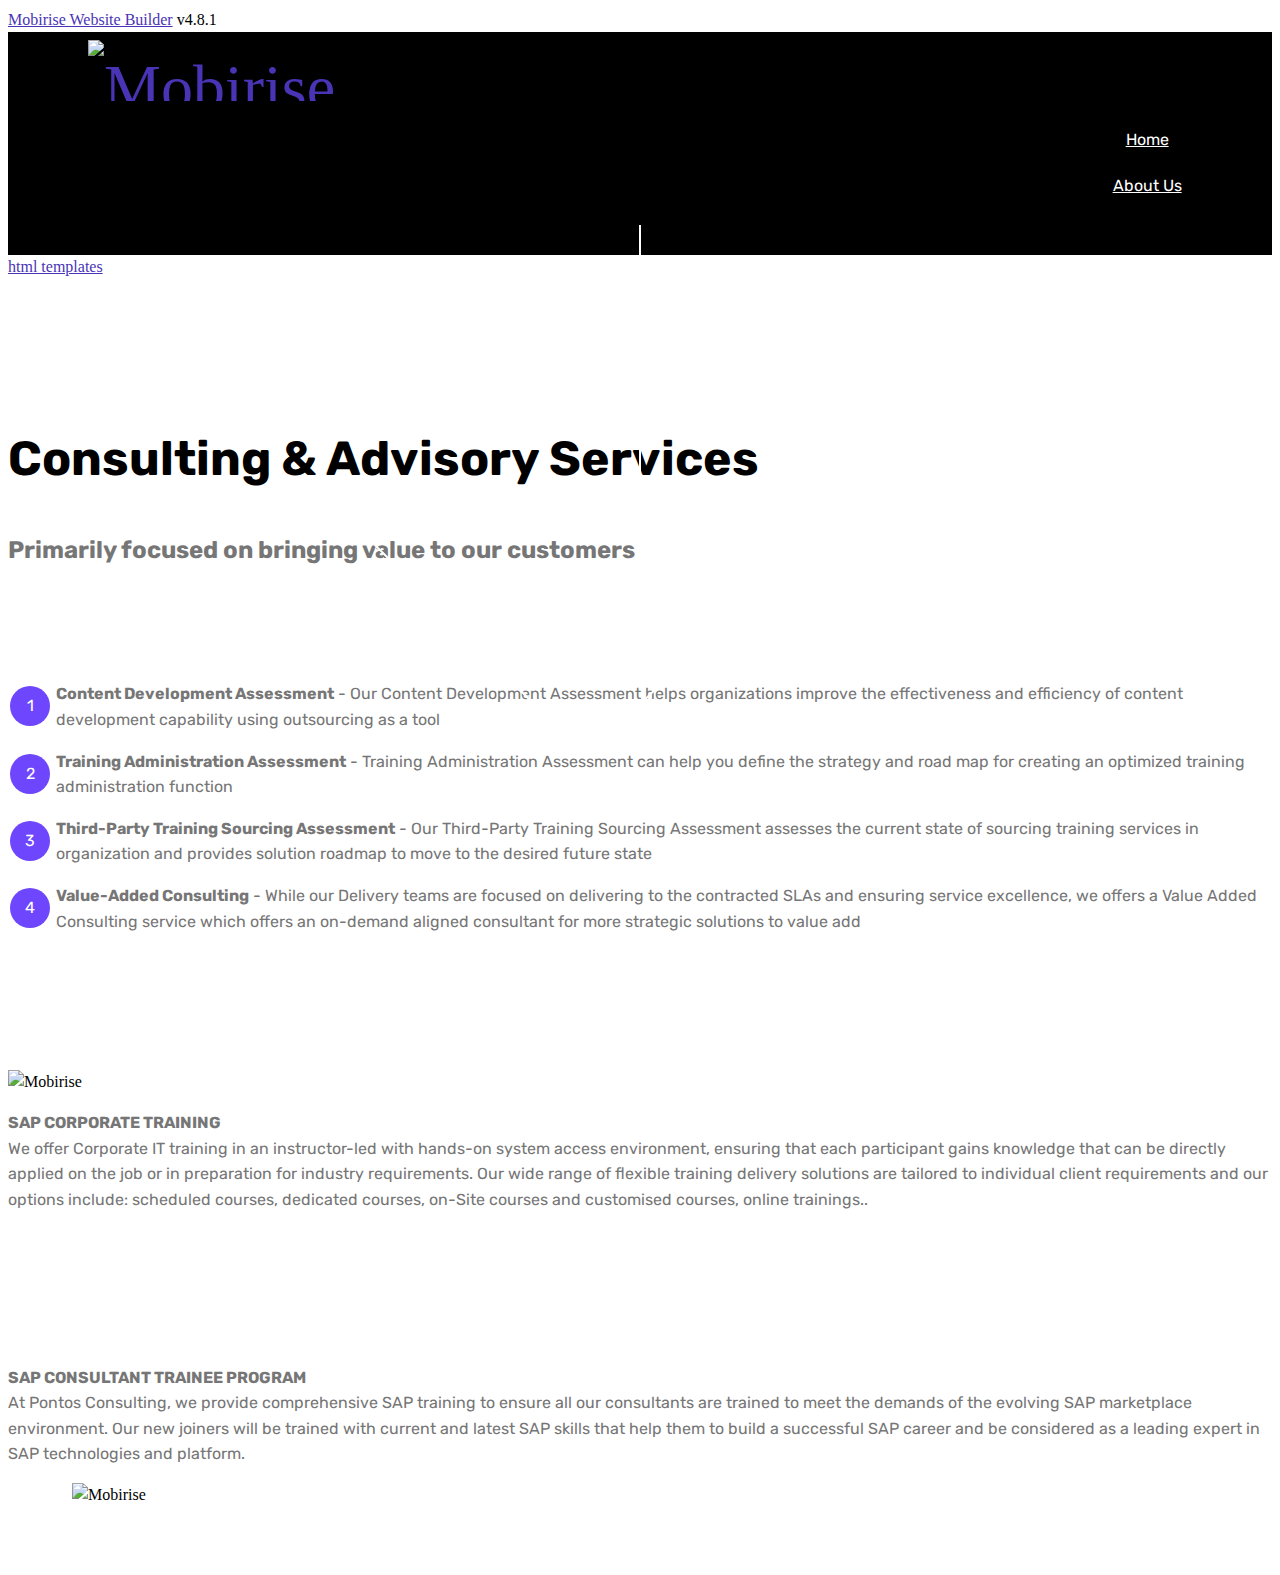
==== CONS&AD.html @ fb905871 "create github pages" ====
<!DOCTYPE html>
<html >
<head>
  <!-- Site made with Mobirise Website Builder v4.8.1, https://mobirise.com -->
  <meta charset="UTF-8">
  <meta http-equiv="X-UA-Compatible" content="IE=edge">
  <meta name="generator" content="Mobirise v4.8.1, mobirise.com">
  <meta name="viewport" content="width=device-width, initial-scale=1, minimum-scale=1">
  <link rel="shortcut icon" href="assets/images/picture1-128x116.png" type="image/x-icon">
  <meta name="description" content="Consulting and Advisory">
  <title>Consulting and Advisory</title>
  <link rel="stylesheet" href="assets/web/assets/mobirise-icons-bold/mobirise-icons-bold.css">
  <link rel="stylesheet" href="assets/web/assets/mobirise-icons/mobirise-icons.css">
  <link rel="stylesheet" href="assets/tether/tether.min.css">
  <link rel="stylesheet" href="assets/bootstrap/css/bootstrap.min.css">
  <link rel="stylesheet" href="assets/bootstrap/css/bootstrap-grid.min.css">
  <link rel="stylesheet" href="assets/bootstrap/css/bootstrap-reboot.min.css">
  <link rel="stylesheet" href="assets/animatecss/animate.min.css">
  <link rel="stylesheet" href="assets/dropdown/css/style.css">
  <link rel="stylesheet" href="assets/theme/css/style.css">
  <link rel="stylesheet" href="assets/mobirise/css/mbr-additional.css" type="text/css">
  
  
  
</head>
<body>
  <section class="menu cid-qX8L21N210" once="menu" id="menu1-d">

    

    <nav class="navbar navbar-expand beta-menu navbar-dropdown align-items-center navbar-fixed-top navbar-toggleable-sm">
        <button class="navbar-toggler navbar-toggler-right" type="button" data-toggle="collapse" data-target="#navbarSupportedContent" aria-controls="navbarSupportedContent" aria-expanded="false" aria-label="Toggle navigation">
            <div class="hamburger">
                <span></span>
                <span></span>
                <span></span>
                <span></span>
            </div>
        </button>
        <div class="menu-logo">
            <div class="navbar-brand">
                <span class="navbar-logo">
                    <a href="https://mobirise.com">
                         <img src="assets/images/pontoslogo2-2-268x174.png" alt="Mobirise" title="" style="height: 3.8rem;">
                    </a>
                </span>
                
            </div>
        </div>
        <div class="collapse navbar-collapse" id="navbarSupportedContent">
            <ul class="navbar-nav nav-dropdown nav-right" data-app-modern-menu="true"><li class="nav-item"><a class="nav-link link text-white display-4" href="index.html"><span class="mbrib-home mbr-iconfont mbr-iconfont-btn" style="color: rgb(137, 119, 201);"></span>
                        
                        Home</a></li><li class="nav-item">
                    <a class="nav-link link text-white display-4" href="https://mobirise.com"><span class="mbri-info mbr-iconfont mbr-iconfont-btn" style="color: rgb(137, 119, 201);"></span>
                        
                        About Us
                    </a>
                </li></ul>
            
        </div>
    </nav>
</section>

<section class="engine"><a href="https://mobiri.se/v">html templates</a></section><section class="mbr-section content4 cid-qXbkb6f2ON" id="content4-g">

    

    <div class="container">
        <div class="media-container-row">
            <div class="title col-12 col-md-8">
                <h2 class="align-center pb-3 mbr-fonts-style display-2">Consulting &amp; Advisory Services</h2>
                <h3 class="mbr-section-subtitle align-center mbr-light mbr-fonts-style display-5">Primarily focused on bringing value to our customers</h3>
                
            </div>
        </div>
    </div>
</section>

<section class="mbr-section article content11 cid-qXbkcfDODh" id="content11-h">
     

    <div class="container">
        <div class="media-container-row">
            <div class="mbr-text counter-container col-12 col-md-8 mbr-fonts-style display-7">
                <ol>
                    <li><strong>Content Development Assessment</strong> - Our Content Development Assessment helps organizations improve the effectiveness and efficiency of content development capability using outsourcing as a tool</li>
                    <li><strong>Training Administration Assessment</strong> - Training Administration Assessment can help you define the strategy and road map for creating an optimized training administration function</li><li><strong>Third-Party Training Sourcing Assessment</strong> - Our Third-Party Training Sourcing Assessment assesses the current state of sourcing training services in organization and provides solution roadmap to move to the desired future state</li><li><strong>Value-Added Consulting</strong> - While our Delivery teams are focused on delivering to the contracted SLAs and ensuring service excellence, we offers a Value Added Consulting service which offers an on-demand aligned consultant for more strategic solutions to value add</li>
                </ol>
            </div>
        </div>
    </div>
</section>

<section class="mbr-section content6 cid-qXdukgbFAJ" id="content6-m">
    
     
    
    <div class="container">
        <div class="media-container-row">
            <div class="col-12 col-md-8">
                <div class="media-container-row">
                    <div class="mbr-figure" style="width: 60%;">
                      <img src="assets/images/01.jpg" alt="Mobirise">  
                    </div>
                    <div class="media-content">
                        <div class="mbr-section-text">
                            <p class="mbr-text mb-0 mbr-fonts-style display-7"><strong>SAP CORPORATE TRAINING 
<br></strong>We offer Corporate IT training in an instructor-led with hands-on system access environment, ensuring that each participant gains knowledge that can be directly applied on the job or in preparation for industry requirements. Our wide range of flexible training delivery solutions are tailored to individual client requirements and our options include: scheduled courses, dedicated courses, on-Site courses and customised courses, online trainings..
                            </p>
                        </div>
                    </div>
                </div>
            </div>
        </div>
    </div>
</section>

<section class="mbr-section content7 cid-qXduiZs9SR" id="content7-l">
          
    

    <div class="container">
        <div class="media-container-row">
            <div class="col-12 col-md-8">
                <div class="media-container-row">
                    <div class="media-content">
                        <div class="mbr-section-text">
                            <p class="mbr-text align-right mb-0 mbr-fonts-style display-7"><strong>SAP CONSULTANT TRAINEE PROGRAM</strong><br>At Pontos Consulting, we provide comprehensive SAP training to ensure all our consultants are trained to meet the demands of the evolving SAP marketplace environment. Our new joiners will be trained with current and latest SAP skills that help them to build a successful SAP career and be considered as a leading expert in SAP technologies and platform.<br></p>
                        </div>
                    </div>
                    <div class="mbr-figure" style="width: 60%;">
                     <img src="assets/images/31-400x266.jpg" alt="Mobirise" title="">  
                    </div>
                </div>
            </div>
        </div>
    </div>
</section>


  <script src="assets/web/assets/jquery/jquery.min.js"></script>
  <script src="assets/tether/tether.min.js"></script>
  <script src="assets/popper/popper.min.js"></script>
  <script src="assets/bootstrap/js/bootstrap.min.js"></script>
  <script src="assets/smoothscroll/smooth-scroll.js"></script>
  <script src="assets/touchswipe/jquery.touch-swipe.min.js"></script>
  <script src="assets/viewportchecker/jquery.viewportchecker.js"></script>
  <script src="assets/dropdown/js/script.min.js"></script>
  <script src="assets/theme/js/script.js"></script>
  
  
 <div id="scrollToTop" class="scrollToTop mbr-arrow-up"><a style="text-align: center;"><i></i></a></div>
    <input name="animation" type="hidden">
  </body>
</html>
---- assets/mobirise/css/mbr-additional.css ----
@import url(https://fonts.googleapis.com/css?family=Oswald:200,300,400,500,600,700);
@import url(https://fonts.googleapis.com/css?family=Rubik:300,300i,400,400i,500,500i,700,700i,900,900i);





body {
  font-style: normal;
  line-height: 1.5;
}
.mbr-section-title {
  font-style: normal;
  line-height: 1.2;
}
.mbr-section-subtitle {
  line-height: 1.3;
}
.mbr-text {
  font-style: normal;
  line-height: 1.6;
}
.display-1 {
  font-family: 'Oswald', sans-serif;
  font-size: 4.25rem;
}
.display-1 > .mbr-iconfont {
  font-size: 6.8rem;
}
.display-2 {
  font-family: 'Rubik', sans-serif;
  font-size: 3rem;
}
.display-2 > .mbr-iconfont {
  font-size: 4.8rem;
}
.display-4 {
  font-family: 'Rubik', sans-serif;
  font-size: 1rem;
}
.display-4 > .mbr-iconfont {
  font-size: 1.6rem;
}
.display-5 {
  font-family: 'Rubik', sans-serif;
  font-size: 1.5rem;
}
.display-5 > .mbr-iconfont {
  font-size: 2.4rem;
}
.display-7 {
  font-family: 'Rubik', sans-serif;
  font-size: 1rem;
}
.display-7 > .mbr-iconfont {
  font-size: 1.6rem;
}
/* ---- Fluid typography for mobile devices ---- */
/* 1.4 - font scale ratio ( bootstrap == 1.42857 ) */
/* 100vw - current viewport width */
/* (48 - 20)  48 == 48rem == 768px, 20 == 20rem == 320px(minimal supported viewport) */
/* 0.65 - min scale variable, may vary */
@media (max-width: 768px) {
  .display-1 {
    font-size: 3.4rem;
    font-size: calc( 2.1374999999999997rem + (4.25 - 2.1374999999999997) * ((100vw - 20rem) / (48 - 20)));
    line-height: calc( 1.4 * (2.1374999999999997rem + (4.25 - 2.1374999999999997) * ((100vw - 20rem) / (48 - 20))));
  }
  .display-2 {
    font-size: 2.4rem;
    font-size: calc( 1.7rem + (3 - 1.7) * ((100vw - 20rem) / (48 - 20)));
    line-height: calc( 1.4 * (1.7rem + (3 - 1.7) * ((100vw - 20rem) / (48 - 20))));
  }
  .display-4 {
    font-size: 0.8rem;
    font-size: calc( 1rem + (1 - 1) * ((100vw - 20rem) / (48 - 20)));
    line-height: calc( 1.4 * (1rem + (1 - 1) * ((100vw - 20rem) / (48 - 20))));
  }
  .display-5 {
    font-size: 1.2rem;
    font-size: calc( 1.175rem + (1.5 - 1.175) * ((100vw - 20rem) / (48 - 20)));
    line-height: calc( 1.4 * (1.175rem + (1.5 - 1.175) * ((100vw - 20rem) / (48 - 20))));
  }
}
/* Buttons */
.btn {
  font-weight: 500;
  border-width: 2px;
  font-style: normal;
  letter-spacing: 1px;
  margin: .4rem .8rem;
  white-space: normal;
  -webkit-transition: all 0.3s ease-in-out;
  -moz-transition: all 0.3s ease-in-out;
  transition: all 0.3s ease-in-out;
  padding: 1rem 3rem;
  border-radius: 3px;
  display: inline-flex;
  align-items: center;
  justify-content: center;
  word-break: break-word;
}
.btn-sm {
  font-weight: 500;
  letter-spacing: 1px;
  -webkit-transition: all 0.3s ease-in-out;
  -moz-transition: all 0.3s ease-in-out;
  transition: all 0.3s ease-in-out;
  padding: 0.6rem 1.5rem;
  border-radius: 3px;
}
.btn-md {
  font-weight: 500;
  letter-spacing: 1px;
  margin: .4rem .8rem !important;
  -webkit-transition: all 0.3s ease-in-out;
  -moz-transition: all 0.3s ease-in-out;
  transition: all 0.3s ease-in-out;
  padding: 1rem 3rem;
  border-radius: 3px;
}
.btn-lg {
  font-weight: 500;
  letter-spacing: 1px;
  margin: .4rem .8rem !important;
  -webkit-transition: all 0.3s ease-in-out;
  -moz-transition: all 0.3s ease-in-out;
  transition: all 0.3s ease-in-out;
  padding: 1.2rem 3.2rem;
  border-radius: 3px;
}
.bg-primary {
  background-color: #4934b6 !important;
}
.bg-success {
  background-color: #232323 !important;
}
.bg-info {
  background-color: #ffffff !important;
}
.bg-warning {
  background-color: #efefef !important;
}
.bg-danger {
  background-color: #cccccc !important;
}
.btn-primary,
.btn-primary:active {
  background-color: #4934b6 !important;
  border-color: #4934b6 !important;
  color: #ffffff !important;
}
.btn-primary:hover,
.btn-primary:focus,
.btn-primary.focus,
.btn-primary.active {
  color: #ffffff !important;
  background-color: #31237a !important;
  border-color: #31237a !important;
}
.btn-primary.disabled,
.btn-primary:disabled {
  color: #ffffff !important;
  background-color: #31237a !important;
  border-color: #31237a !important;
}
.btn-secondary,
.btn-secondary:active {
  background-color: #6333ff !important;
  border-color: #6333ff !important;
  color: #ffffff !important;
}
.btn-secondary:hover,
.btn-secondary:focus,
.btn-secondary.focus,
.btn-secondary.active {
  color: #ffffff !important;
  background-color: #3600e5 !important;
  border-color: #3600e5 !important;
}
.btn-secondary.disabled,
.btn-secondary:disabled {
  color: #ffffff !important;
  background-color: #3600e5 !important;
  border-color: #3600e5 !important;
}
.btn-info,
.btn-info:active {
  background-color: #ffffff !important;
  border-color: #ffffff !important;
  color: #808080 !important;
}
.btn-info:hover,
.btn-info:focus,
.btn-info.focus,
.btn-info.active {
  color: #808080 !important;
  background-color: #d9d9d9 !important;
  border-color: #d9d9d9 !important;
}
.btn-info.disabled,
.btn-info:disabled {
  color: #808080 !important;
  background-color: #d9d9d9 !important;
  border-color: #d9d9d9 !important;
}
.btn-success,
.btn-success:active {
  background-color: #232323 !important;
  border-color: #232323 !important;
  color: #ffffff !important;
}
.btn-success:hover,
.btn-success:focus,
.btn-success.focus,
.btn-success.active {
  color: #ffffff !important;
  background-color: #000000 !important;
  border-color: #000000 !important;
}
.btn-success.disabled,
.btn-success:disabled {
  color: #ffffff !important;
  background-color: #000000 !important;
  border-color: #000000 !important;
}
.btn-warning,
.btn-warning:active {
  background-color: #efefef !important;
  border-color: #efefef !important;
  color: #707070 !important;
}
.btn-warning:hover,
.btn-warning:focus,
.btn-warning.focus,
.btn-warning.active {
  color: #707070 !important;
  background-color: #c9c9c9 !important;
  border-color: #c9c9c9 !important;
}
.btn-warning.disabled,
.btn-warning:disabled {
  color: #707070 !important;
  background-color: #c9c9c9 !important;
  border-color: #c9c9c9 !important;
}
.btn-danger,
.btn-danger:active {
  background-color: #cccccc !important;
  border-color: #cccccc !important;
  color: #4d4d4d !important;
}
.btn-danger:hover,
.btn-danger:focus,
.btn-danger.focus,
.btn-danger.active {
  color: #4d4d4d !important;
  background-color: #a6a6a6 !important;
  border-color: #a6a6a6 !important;
}
.btn-danger.disabled,
.btn-danger:disabled {
  color: #4d4d4d !important;
  background-color: #a6a6a6 !important;
  border-color: #a6a6a6 !important;
}
.btn-white {
  color: #333333 !important;
}
.btn-white,
.btn-white:active {
  background-color: #ffffff !important;
  border-color: #ffffff !important;
  color: #808080 !important;
}
.btn-white:hover,
.btn-white:focus,
.btn-white.focus,
.btn-white.active {
  color: #808080 !important;
  background-color: #d9d9d9 !important;
  border-color: #d9d9d9 !important;
}
.btn-white.disabled,
.btn-white:disabled {
  color: #808080 !important;
  background-color: #d9d9d9 !important;
  border-color: #d9d9d9 !important;
}
.btn-black,
.btn-black:active {
  background-color: #333333 !important;
  border-color: #333333 !important;
  color: #ffffff !important;
}
.btn-black:hover,
.btn-black:focus,
.btn-black.focus,
.btn-black.active {
  color: #ffffff !important;
  background-color: #0d0d0d !important;
  border-color: #0d0d0d !important;
}
.btn-black.disabled,
.btn-black:disabled {
  color: #ffffff !important;
  background-color: #0d0d0d !important;
  border-color: #0d0d0d !important;
}
.btn-primary-outline,
.btn-primary-outline:active {
  background: none;
  border-color: #291d67;
  color: #291d67;
}
.btn-primary-outline:hover,
.btn-primary-outline:focus,
.btn-primary-outline.focus,
.btn-primary-outline.active {
  color: #ffffff;
  background-color: #4934b6;
  border-color: #4934b6;
}
.btn-primary-outline.disabled,
.btn-primary-outline:disabled {
  color: #ffffff !important;
  background-color: #4934b6 !important;
  border-color: #4934b6 !important;
}
.btn-secondary-outline,
.btn-secondary-outline:active {
  background: none;
  border-color: #3000cc;
  color: #3000cc;
}
.btn-secondary-outline:hover,
.btn-secondary-outline:focus,
.btn-secondary-outline.focus,
.btn-secondary-outline.active {
  color: #ffffff;
  background-color: #6333ff;
  border-color: #6333ff;
}
.btn-secondary-outline.disabled,
.btn-secondary-outline:disabled {
  color: #ffffff !important;
  background-color: #6333ff !important;
  border-color: #6333ff !important;
}
.btn-info-outline,
.btn-info-outline:active {
  background: none;
  border-color: #cccccc;
  color: #cccccc;
}
.btn-info-outline:hover,
.btn-info-outline:focus,
.btn-info-outline.focus,
.btn-info-outline.active {
  color: #808080;
  background-color: #ffffff;
  border-color: #ffffff;
}
.btn-info-outline.disabled,
.btn-info-outline:disabled {
  color: #808080 !important;
  background-color: #ffffff !important;
  border-color: #ffffff !important;
}
.btn-success-outline,
.btn-success-outline:active {
  background: none;
  border-color: #000000;
  color: #000000;
}
.btn-success-outline:hover,
.btn-success-outline:focus,
.btn-success-outline.focus,
.btn-success-outline.active {
  color: #ffffff;
  background-color: #232323;
  border-color: #232323;
}
.btn-success-outline.disabled,
.btn-success-outline:disabled {
  color: #ffffff !important;
  background-color: #232323 !important;
  border-color: #232323 !important;
}
.btn-warning-outline,
.btn-warning-outline:active {
  background: none;
  border-color: #bcbcbc;
  color: #bcbcbc;
}
.btn-warning-outline:hover,
.btn-warning-outline:focus,
.btn-warning-outline.focus,
.btn-warning-outline.active {
  color: #707070;
  background-color: #efefef;
  border-color: #efefef;
}
.btn-warning-outline.disabled,
.btn-warning-outline:disabled {
  color: #707070 !important;
  background-color: #efefef !important;
  border-color: #efefef !important;
}
.btn-danger-outline,
.btn-danger-outline:active {
  background: none;
  border-color: #999999;
  color: #999999;
}
.btn-danger-outline:hover,
.btn-danger-outline:focus,
.btn-danger-outline.focus,
.btn-danger-outline.active {
  color: #4d4d4d;
  background-color: #cccccc;
  border-color: #cccccc;
}
.btn-danger-outline.disabled,
.btn-danger-outline:disabled {
  color: #4d4d4d !important;
  background-color: #cccccc !important;
  border-color: #cccccc !important;
}
.btn-black-outline,
.btn-black-outline:active {
  background: none;
  border-color: #000000;
  color: #000000;
}
.btn-black-outline:hover,
.btn-black-outline:focus,
.btn-black-outline.focus,
.btn-black-outline.active {
  color: #ffffff;
  background-color: #333333;
  border-color: #333333;
}
.btn-black-outline.disabled,
.btn-black-outline:disabled {
  color: #ffffff !important;
  background-color: #333333 !important;
  border-color: #333333 !important;
}
.btn-white-outline,
.btn-white-outline:active,
.btn-white-outline.active {
  background: none;
  border-color: #ffffff;
  color: #ffffff;
}
.btn-white-outline:hover,
.btn-white-outline:focus,
.btn-white-outline.focus {
  color: #333333;
  background-color: #ffffff;
  border-color: #ffffff;
}
.text-primary {
  color: #4934b6 !important;
}
.text-secondary {
  color: #6333ff !important;
}
.text-success {
  color: #232323 !important;
}
.text-info {
  color: #ffffff !important;
}
.text-warning {
  color: #efefef !important;
}
.text-danger {
  color: #cccccc !important;
}
.text-white {
  color: #ffffff !important;
}
.text-black {
  color: #000000 !important;
}
a.text-primary:hover,
a.text-primary:focus {
  color: #291d67 !important;
}
a.text-secondary:hover,
a.text-secondary:focus {
  color: #3000cc !important;
}
a.text-success:hover,
a.text-success:focus {
  color: #000000 !important;
}
a.text-info:hover,
a.text-info:focus {
  color: #cccccc !important;
}
a.text-warning:hover,
a.text-warning:focus {
  color: #bcbcbc !important;
}
a.text-danger:hover,
a.text-danger:focus {
  color: #999999 !important;
}
a.text-white:hover,
a.text-white:focus {
  color: #b3b3b3 !important;
}
a.text-black:hover,
a.text-black:focus {
  color: #4d4d4d !important;
}
.alert-success {
  background-color: #70c770;
}
.alert-info {
  background-color: #ffffff;
}
.alert-warning {
  background-color: #efefef;
}
.alert-danger {
  background-color: #cccccc;
}
.mbr-section-btn a.btn:not(.btn-form) {
  border-radius: 100px;
}
.mbr-section-btn a.btn:not(.btn-form):hover,
.mbr-section-btn a.btn:not(.btn-form):focus {
  box-shadow: none !important;
}
.mbr-section-btn a.btn:not(.btn-form):hover,
.mbr-section-btn a.btn:not(.btn-form):focus {
  box-shadow: 0 10px 40px 0 rgba(0, 0, 0, 0.2) !important;
  -webkit-box-shadow: 0 10px 40px 0 rgba(0, 0, 0, 0.2) !important;
}
.mbr-gallery-filter li a {
  border-radius: 100px !important;
}
.mbr-gallery-filter li.active .btn {
  background-color: #4934b6;
  border-color: #4934b6;
  color: #ffffff;
}
.mbr-gallery-filter li.active .btn:focus {
  box-shadow: none;
}
.nav-tabs .nav-link {
  border-radius: 100px !important;
}
.btn-form {
  border-radius: 0;
}
.btn-form:hover {
  cursor: pointer;
}
a,
a:hover {
  color: #4934b6;
}
.mbr-plan-header.bg-primary .mbr-plan-subtitle,
.mbr-plan-header.bg-primary .mbr-plan-price-desc {
  color: #998cde;
}
.mbr-plan-header.bg-success .mbr-plan-subtitle,
.mbr-plan-header.bg-success .mbr-plan-price-desc {
  color: #d5d5d5;
}
.mbr-plan-header.bg-info .mbr-plan-subtitle,
.mbr-plan-header.bg-info .mbr-plan-price-desc {
  color: #ffffff;
}
.mbr-plan-header.bg-warning .mbr-plan-subtitle,
.mbr-plan-header.bg-warning .mbr-plan-price-desc {
  color: #ffffff;
}
.mbr-plan-header.bg-danger .mbr-plan-subtitle,
.mbr-plan-header.bg-danger .mbr-plan-price-desc {
  color: #ffffff;
}
/* Scroll to top button*/
#scrollToTop a {
  border-radius: 100px;
}
#scrollToTop a i:before {
  content: '';
  position: absolute;
  height: 40%;
  top: 25%;
  background: #fff;
  width: 2px;
  left: calc(50% - 1px);
}
#scrollToTop a i:after {
  content: '';
  position: absolute;
  display: block;
  border-top: 2px solid #fff;
  border-right: 2px solid #fff;
  width: 40%;
  height: 40%;
  left: 30%;
  bottom: 30%;
  transform: rotate(135deg);
}
/* Others*/
.note-check a[data-value=Rubik] {
  font-style: normal;
}
.mbr-arrow a {
  color: #ffffff;
}
@media (max-width: 767px) {
  .mbr-arrow {
    display: none;
  }
}
.form-control-label {
  position: relative;
  cursor: pointer;
  margin-bottom: .357em;
  padding: 0;
}
.alert {
  color: #ffffff;
  border-radius: 0;
  border: 0;
  font-size: .875rem;
  line-height: 1.5;
  margin-bottom: 1.875rem;
  padding: 1.25rem;
  position: relative;
}
.alert.alert-form::after {
  background-color: inherit;
  bottom: -7px;
  content: "";
  display: block;
  height: 14px;
  left: 50%;
  margin-left: -7px;
  position: absolute;
  transform: rotate(45deg);
  width: 14px;
}
.form-control {
  background-color: #f5f5f5;
  box-shadow: none;
  color: #565656;
  font-family: 'Rubik', sans-serif;
  font-size: 1rem;
  line-height: 1.43;
  min-height: 3.5em;
  padding: 1.07em .5em;
}
.form-control > .mbr-iconfont {
  font-size: 1.6rem;
}
.form-control,
.form-control:focus {
  border: 1px solid #e8e8e8;
}
.form-active .form-control:invalid {
  border-color: red;
}
.mbr-overlay {
  background-color: #000;
  bottom: 0;
  left: 0;
  opacity: .5;
  position: absolute;
  right: 0;
  top: 0;
  z-index: 0;
}
blockquote {
  font-style: italic;
  padding: 10px 0 10px 20px;
  font-size: 1.09rem;
  position: relative;
  border-color: #4934b6;
  border-width: 3px;
}
ul,
ol,
pre,
blockquote {
  margin-bottom: 2.3125rem;
}
pre {
  background: #f4f4f4;
  padding: 10px 24px;
  white-space: pre-wrap;
}
.inactive {
  -webkit-user-select: none;
  -moz-user-select: none;
  -ms-user-select: none;
  user-select: none;
  pointer-events: none;
  -webkit-user-drag: none;
  user-drag: none;
}
.mbr-section__comments .row {
  justify-content: center;
}
/* Forms */
.mbr-form .btn {
  margin: .4rem 0;
}
.mbr-form .input-group-btn a.btn {
  border-radius: 100px !important;
}
.mbr-form .input-group-btn a.btn:hover {
  box-shadow: 0 10px 40px 0 rgba(0, 0, 0, 0.2);
}
.mbr-form .input-group-btn button[type="submit"] {
  border-radius: 100px !important;
  padding: 1rem 3rem;
}
.mbr-form .input-group-btn button[type="submit"]:hover {
  box-shadow: 0 10px 40px 0 rgba(0, 0, 0, 0.2);
}
.form2 .form-control {
  border-top-left-radius: 100px;
  border-bottom-left-radius: 100px;
}
.form2 .input-group-btn a.btn {
  border-top-left-radius: 0 !important;
  border-bottom-left-radius: 0 !important;
}
.form2 .input-group-btn button[type="submit"] {
  border-top-left-radius: 0 !important;
  border-bottom-left-radius: 0 !important;
}
.form3 input[type="email"] {
  border-radius: 100px !important;
}
@media (max-width: 349px) {
  .form2 input[type="email"] {
    border-radius: 100px !important;
  }
  .form2 .input-group-btn a.btn {
    border-radius: 100px !important;
  }
  .form2 .input-group-btn button[type="submit"] {
    border-radius: 100px !important;
  }
}
@media (max-width: 767px) {
  .btn {
    font-size: .75rem !important;
  }
  .btn .mbr-iconfont {
    font-size: 1rem !important;
  }
}
/* Social block */
.btn-social {
  font-size: 20px;
  border-radius: 50%;
  padding: 0;
  width: 44px;
  height: 44px;
  line-height: 44px;
  text-align: center;
  position: relative;
  border: 2px solid #c0a375;
  border-color: #4934b6;
  color: #232323;
  cursor: pointer;
}
.btn-social i {
  top: 0;
  line-height: 44px;
  width: 44px;
}
.btn-social:hover {
  color: #fff;
  background: #4934b6;
}
.btn-social + .btn {
  margin-left: .1rem;
}
/* Footer */
.mbr-footer-content li::before,
.mbr-footer .mbr-contacts li::before {
  background: #4934b6;
}
.mbr-footer-content li a:hover,
.mbr-footer .mbr-contacts li a:hover {
  color: #4934b6;
}
.footer3 input[type="email"],
.footer4 input[type="email"] {
  border-radius: 100px !important;
}
.footer3 .input-group-btn a.btn,
.footer4 .input-group-btn a.btn {
  border-radius: 100px !important;
}
.footer3 .input-group-btn button[type="submit"],
.footer4 .input-group-btn button[type="submit"] {
  border-radius: 100px !important;
}
/* Headers*/
.header13 .form-inline input[type="email"],
.header14 .form-inline input[type="email"] {
  border-radius: 100px;
}
.header13 .form-inline input[type="text"],
.header14 .form-inline input[type="text"] {
  border-radius: 100px;
}
.header13 .form-inline input[type="tel"],
.header14 .form-inline input[type="tel"] {
  border-radius: 100px;
}
.header13 .form-inline a.btn,
.header14 .form-inline a.btn {
  border-radius: 100px;
}
.header13 .form-inline button,
.header14 .form-inline button {
  border-radius: 100px !important;
}
.offset-1 {
  margin-left: 8.33333%;
}
.offset-2 {
  margin-left: 16.66667%;
}
.offset-3 {
  margin-left: 25%;
}
.offset-4 {
  margin-left: 33.33333%;
}
.offset-5 {
  margin-left: 41.66667%;
}
.offset-6 {
  margin-left: 50%;
}
.offset-7 {
  margin-left: 58.33333%;
}
.offset-8 {
  margin-left: 66.66667%;
}
.offset-9 {
  margin-left: 75%;
}
.offset-10 {
  margin-left: 83.33333%;
}
.offset-11 {
  margin-left: 91.66667%;
}
@media (min-width: 576px) {
  .offset-sm-0 {
    margin-left: 0%;
  }
  .offset-sm-1 {
    margin-left: 8.33333%;
  }
  .offset-sm-2 {
    margin-left: 16.66667%;
  }
  .offset-sm-3 {
    margin-left: 25%;
  }
  .offset-sm-4 {
    margin-left: 33.33333%;
  }
  .offset-sm-5 {
    margin-left: 41.66667%;
  }
  .offset-sm-6 {
    margin-left: 50%;
  }
  .offset-sm-7 {
    margin-left: 58.33333%;
  }
  .offset-sm-8 {
    margin-left: 66.66667%;
  }
  .offset-sm-9 {
    margin-left: 75%;
  }
  .offset-sm-10 {
    margin-left: 83.33333%;
  }
  .offset-sm-11 {
    margin-left: 91.66667%;
  }
}
@media (min-width: 768px) {
  .offset-md-0 {
    margin-left: 0%;
  }
  .offset-md-1 {
    margin-left: 8.33333%;
  }
  .offset-md-2 {
    margin-left: 16.66667%;
  }
  .offset-md-3 {
    margin-left: 25%;
  }
  .offset-md-4 {
    margin-left: 33.33333%;
  }
  .offset-md-5 {
    margin-left: 41.66667%;
  }
  .offset-md-6 {
    margin-left: 50%;
  }
  .offset-md-7 {
    margin-left: 58.33333%;
  }
  .offset-md-8 {
    margin-left: 66.66667%;
  }
  .offset-md-9 {
    margin-left: 75%;
  }
  .offset-md-10 {
    margin-left: 83.33333%;
  }
  .offset-md-11 {
    margin-left: 91.66667%;
  }
}
@media (min-width: 992px) {
  .offset-lg-0 {
    margin-left: 0%;
  }
  .offset-lg-1 {
    margin-left: 8.33333%;
  }
  .offset-lg-2 {
    margin-left: 16.66667%;
  }
  .offset-lg-3 {
    margin-left: 25%;
  }
  .offset-lg-4 {
    margin-left: 33.33333%;
  }
  .offset-lg-5 {
    margin-left: 41.66667%;
  }
  .offset-lg-6 {
    margin-left: 50%;
  }
  .offset-lg-7 {
    margin-left: 58.33333%;
  }
  .offset-lg-8 {
    margin-left: 66.66667%;
  }
  .offset-lg-9 {
    margin-left: 75%;
  }
  .offset-lg-10 {
    margin-left: 83.33333%;
  }
  .offset-lg-11 {
    margin-left: 91.66667%;
  }
}
@media (min-width: 1200px) {
  .offset-xl-0 {
    margin-left: 0%;
  }
  .offset-xl-1 {
    margin-left: 8.33333%;
  }
  .offset-xl-2 {
    margin-left: 16.66667%;
  }
  .offset-xl-3 {
    margin-left: 25%;
  }
  .offset-xl-4 {
    margin-left: 33.33333%;
  }
  .offset-xl-5 {
    margin-left: 41.66667%;
  }
  .offset-xl-6 {
    margin-left: 50%;
  }
  .offset-xl-7 {
    margin-left: 58.33333%;
  }
  .offset-xl-8 {
    margin-left: 66.66667%;
  }
  .offset-xl-9 {
    margin-left: 75%;
  }
  .offset-xl-10 {
    margin-left: 83.33333%;
  }
  .offset-xl-11 {
    margin-left: 91.66667%;
  }
}
.navbar-toggler {
  -webkit-align-self: flex-start;
  -ms-flex-item-align: start;
  align-self: flex-start;
  padding: 0.25rem 0.75rem;
  font-size: 1.25rem;
  line-height: 1;
  background: transparent;
  border: 1px solid transparent;
  -webkit-border-radius: 0.25rem;
  border-radius: 0.25rem;
}
.navbar-toggler:focus,
.navbar-toggler:hover {
  text-decoration: none;
}
.navbar-toggler-icon {
  display: inline-block;
  width: 1.5em;
  height: 1.5em;
  vertical-align: middle;
  content: "";
  background: no-repeat center center;
  -webkit-background-size: 100% 100%;
  -o-background-size: 100% 100%;
  background-size: 100% 100%;
}
.navbar-toggler-left {
  position: absolute;
  left: 1rem;
}
.navbar-toggler-right {
  position: absolute;
  right: 1rem;
}
@media (max-width: 575px) {
  .navbar-toggleable .navbar-nav .dropdown-menu {
    position: static;
    float: none;
  }
  .navbar-toggleable > .container {
    padding-right: 0;
    padding-left: 0;
  }
}
@media (min-width: 576px) {
  .navbar-toggleable {
    -webkit-box-orient: horizontal;
    -webkit-box-direction: normal;
    -webkit-flex-direction: row;
    -ms-flex-direction: row;
    flex-direction: row;
    -webkit-flex-wrap: nowrap;
    -ms-flex-wrap: nowrap;
    flex-wrap: nowrap;
    -webkit-box-align: center;
    -webkit-align-items: center;
    -ms-flex-align: center;
    align-items: center;
  }
  .navbar-toggleable .navbar-nav {
    -webkit-box-orient: horizontal;
    -webkit-box-direction: normal;
    -webkit-flex-direction: row;
    -ms-flex-direction: row;
    flex-direction: row;
  }
  .navbar-toggleable .navbar-nav .nav-link {
    padding-right: .5rem;
    padding-left: .5rem;
  }
  .navbar-toggleable > .container {
    display: -webkit-box;
    display: -webkit-flex;
    display: -ms-flexbox;
    display: flex;
    -webkit-flex-wrap: nowrap;
    -ms-flex-wrap: nowrap;
    flex-wrap: nowrap;
    -webkit-box-align: center;
    -webkit-align-items: center;
    -ms-flex-align: center;
    align-items: center;
  }
  .navbar-toggleable .navbar-collapse {
    display: -webkit-box !important;
    display: -webkit-flex !important;
    display: -ms-flexbox !important;
    display: flex !important;
    width: 100%;
  }
  .navbar-toggleable .navbar-toggler {
    display: none;
  }
}
@media (max-width: 767px) {
  .navbar-toggleable-sm .navbar-nav .dropdown-menu {
    position: static;
    float: none;
  }
  .navbar-toggleable-sm > .container {
    padding-right: 0;
    padding-left: 0;
  }
}
@media (min-width: 768px) {
  .navbar-toggleable-sm {
    -webkit-box-orient: horizontal;
    -webkit-box-direction: normal;
    -webkit-flex-direction: row;
    -ms-flex-direction: row;
    flex-direction: row;
    -webkit-flex-wrap: nowrap;
    -ms-flex-wrap: nowrap;
    flex-wrap: nowrap;
    -webkit-box-align: center;
    -webkit-align-items: center;
    -ms-flex-align: center;
    align-items: center;
  }
  .navbar-toggleable-sm .navbar-nav {
    -webkit-box-orient: horizontal;
    -webkit-box-direction: normal;
    -webkit-flex-direction: row;
    -ms-flex-direction: row;
    flex-direction: row;
  }
  .navbar-toggleable-sm .navbar-nav .nav-link {
    padding-right: .5rem;
    padding-left: .5rem;
  }
  .navbar-toggleable-sm > .container {
    display: -webkit-box;
    display: -webkit-flex;
    display: -ms-flexbox;
    display: flex;
    -webkit-flex-wrap: nowrap;
    -ms-flex-wrap: nowrap;
    flex-wrap: nowrap;
    -webkit-box-align: center;
    -webkit-align-items: center;
    -ms-flex-align: center;
    align-items: center;
  }
  .navbar-toggleable-sm .navbar-collapse {
    display: -webkit-box !important;
    display: -webkit-flex !important;
    display: -ms-flexbox !important;
    display: flex !important;
    width: 100%;
  }
  .navbar-toggleable-sm .navbar-toggler {
    display: none;
  }
}
@media (max-width: 991px) {
  .navbar-toggleable-md .navbar-nav .dropdown-menu {
    position: static;
    float: none;
  }
  .navbar-toggleable-md > .container {
    padding-right: 0;
    padding-left: 0;
  }
}
@media (min-width: 992px) {
  .navbar-toggleable-md {
    -webkit-box-orient: horizontal;
    -webkit-box-direction: normal;
    -webkit-flex-direction: row;
    -ms-flex-direction: row;
    flex-direction: row;
    -webkit-flex-wrap: nowrap;
    -ms-flex-wrap: nowrap;
    flex-wrap: nowrap;
    -webkit-box-align: center;
    -webkit-align-items: center;
    -ms-flex-align: center;
    align-items: center;
  }
  .navbar-toggleable-md .navbar-nav {
    -webkit-box-orient: horizontal;
    -webkit-box-direction: normal;
    -webkit-flex-direction: row;
    -ms-flex-direction: row;
    flex-direction: row;
  }
  .navbar-toggleable-md .navbar-nav .nav-link {
    padding-right: .5rem;
    padding-left: .5rem;
  }
  .navbar-toggleable-md > .container {
    display: -webkit-box;
    display: -webkit-flex;
    display: -ms-flexbox;
    display: flex;
    -webkit-flex-wrap: nowrap;
    -ms-flex-wrap: nowrap;
    flex-wrap: nowrap;
    -webkit-box-align: center;
    -webkit-align-items: center;
    -ms-flex-align: center;
    align-items: center;
  }
  .navbar-toggleable-md .navbar-collapse {
    display: -webkit-box !important;
    display: -webkit-flex !important;
    display: -ms-flexbox !important;
    display: flex !important;
    width: 100%;
  }
  .navbar-toggleable-md .navbar-toggler {
    display: none;
  }
}
@media (max-width: 1199px) {
  .navbar-toggleable-lg .navbar-nav .dropdown-menu {
    position: static;
    float: none;
  }
  .navbar-toggleable-lg > .container {
    padding-right: 0;
    padding-left: 0;
  }
}
@media (min-width: 1200px) {
  .navbar-toggleable-lg {
    -webkit-box-orient: horizontal;
    -webkit-box-direction: normal;
    -webkit-flex-direction: row;
    -ms-flex-direction: row;
    flex-direction: row;
    -webkit-flex-wrap: nowrap;
    -ms-flex-wrap: nowrap;
    flex-wrap: nowrap;
    -webkit-box-align: center;
    -webkit-align-items: center;
    -ms-flex-align: center;
    align-items: center;
  }
  .navbar-toggleable-lg .navbar-nav {
    -webkit-box-orient: horizontal;
    -webkit-box-direction: normal;
    -webkit-flex-direction: row;
    -ms-flex-direction: row;
    flex-direction: row;
  }
  .navbar-toggleable-lg .navbar-nav .nav-link {
    padding-right: .5rem;
    padding-left: .5rem;
  }
  .navbar-toggleable-lg > .container {
    display: -webkit-box;
    display: -webkit-flex;
    display: -ms-flexbox;
    display: flex;
    -webkit-flex-wrap: nowrap;
    -ms-flex-wrap: nowrap;
    flex-wrap: nowrap;
    -webkit-box-align: center;
    -webkit-align-items: center;
    -ms-flex-align: center;
    align-items: center;
  }
  .navbar-toggleable-lg .navbar-collapse {
    display: -webkit-box !important;
    display: -webkit-flex !important;
    display: -ms-flexbox !important;
    display: flex !important;
    width: 100%;
  }
  .navbar-toggleable-lg .navbar-toggler {
    display: none;
  }
}
.navbar-toggleable-xl {
  -webkit-box-orient: horizontal;
  -webkit-box-direction: normal;
  -webkit-flex-direction: row;
  -ms-flex-direction: row;
  flex-direction: row;
  -webkit-flex-wrap: nowrap;
  -ms-flex-wrap: nowrap;
  flex-wrap: nowrap;
  -webkit-box-align: center;
  -webkit-align-items: center;
  -ms-flex-align: center;
  align-items: center;
}
.navbar-toggleable-xl .navbar-nav .dropdown-menu {
  position: static;
  float: none;
}
.navbar-toggleable-xl > .container {
  padding-right: 0;
  padding-left: 0;
}
.navbar-toggleable-xl .navbar-nav {
  -webkit-box-orient: horizontal;
  -webkit-box-direction: normal;
  -webkit-flex-direction: row;
  -ms-flex-direction: row;
  flex-direction: row;
}
.navbar-toggleable-xl .navbar-nav .nav-link {
  padding-right: .5rem;
  padding-left: .5rem;
}
.navbar-toggleable-xl > .container {
  display: -webkit-box;
  display: -webkit-flex;
  display: -ms-flexbox;
  display: flex;
  -webkit-flex-wrap: nowrap;
  -ms-flex-wrap: nowrap;
  flex-wrap: nowrap;
  -webkit-box-align: center;
  -webkit-align-items: center;
  -ms-flex-align: center;
  align-items: center;
}
.navbar-toggleable-xl .navbar-collapse {
  display: -webkit-box !important;
  display: -webkit-flex !important;
  display: -ms-flexbox !important;
  display: flex !important;
  width: 100%;
}
.navbar-toggleable-xl .navbar-toggler {
  display: none;
}
.card-img {
  width: auto;
}
.menu .navbar.collapsed:not(.beta-menu) {
  flex-direction: column;
}
.carousel-item.active,
.carousel-item-next,
.carousel-item-prev {
  display: -webkit-box;
  display: -webkit-flex;
  display: -ms-flexbox;
  display: flex;
}
.note-air-layout .dropup .dropdown-menu,
.note-air-layout .navbar-fixed-bottom .dropdown .dropdown-menu {
  bottom: initial !important;
}
html,
body {
  height: auto;
  min-height: 100vh;
}
.dropup .dropdown-toggle::after {
  display: none;
}
.cid-qX8L21N210 .navbar {
  padding: .5rem 0;
  background: #000000;
  transition: none;
  min-height: 77px;
}
.cid-qX8L21N210 .navbar-dropdown.bg-color.transparent.opened {
  background: #000000;
}
.cid-qX8L21N210 a {
  font-style: normal;
}
.cid-qX8L21N210 .nav-item span {
  padding-right: 0.4em;
  line-height: 0.5em;
  vertical-align: text-bottom;
  position: relative;
  text-decoration: none;
}
.cid-qX8L21N210 .nav-item a {
  display: flex;
  align-items: center;
  justify-content: center;
  padding: 0.7rem 0 !important;
  margin: 0rem .65rem !important;
}
.cid-qX8L21N210 .nav-item:focus,
.cid-qX8L21N210 .nav-link:focus {
  outline: none;
}
.cid-qX8L21N210 .btn {
  padding: 0.4rem 1.5rem;
  display: inline-flex;
  align-items: center;
}
.cid-qX8L21N210 .btn .mbr-iconfont {
  font-size: 1.6rem;
}
.cid-qX8L21N210 .menu-logo {
  margin-right: auto;
}
.cid-qX8L21N210 .menu-logo .navbar-brand {
  display: flex;
  margin-left: 5rem;
  padding: 0;
  transition: padding .2s;
  min-height: 3.8rem;
  align-items: center;
}
.cid-qX8L21N210 .menu-logo .navbar-brand .navbar-caption-wrap {
  display: -webkit-flex;
  -webkit-align-items: center;
  align-items: center;
  word-break: break-word;
  min-width: 7rem;
  margin: .3rem 0;
}
.cid-qX8L21N210 .menu-logo .navbar-brand .navbar-caption-wrap .navbar-caption {
  line-height: 1.2rem !important;
  padding-right: 2rem;
}
.cid-qX8L21N210 .menu-logo .navbar-brand .navbar-logo {
  font-size: 4rem;
  transition: font-size 0.25s;
}
.cid-qX8L21N210 .menu-logo .navbar-brand .navbar-logo img {
  display: flex;
}
.cid-qX8L21N210 .menu-logo .navbar-brand .navbar-logo .mbr-iconfont {
  transition: font-size 0.25s;
}
.cid-qX8L21N210 .navbar-toggleable-sm .navbar-collapse {
  justify-content: flex-end;
  -webkit-justify-content: flex-end;
  padding-right: 5rem;
  width: auto;
}
.cid-qX8L21N210 .navbar-toggleable-sm .navbar-collapse .navbar-nav {
  flex-wrap: wrap;
  -webkit-flex-wrap: wrap;
  padding-left: 0;
}
.cid-qX8L21N210 .navbar-toggleable-sm .navbar-collapse .navbar-nav .nav-item {
  -webkit-align-self: center;
  align-self: center;
}
.cid-qX8L21N210 .navbar-toggleable-sm .navbar-collapse .navbar-buttons {
  padding-left: 0;
  padding-bottom: 0;
}
.cid-qX8L21N210 .dropdown .dropdown-menu {
  background: #000000;
  display: none;
  position: absolute;
  min-width: 5rem;
  padding-top: 1.4rem;
  padding-bottom: 1.4rem;
  text-align: left;
}
.cid-qX8L21N210 .dropdown .dropdown-menu .dropdown-item {
  width: auto;
  padding: 0.235em 1.5385em 0.235em 1.5385em !important;
}
.cid-qX8L21N210 .dropdown .dropdown-menu .dropdown-item::after {
  right: 0.5rem;
}
.cid-qX8L21N210 .dropdown .dropdown-menu .dropdown-submenu {
  margin: 0;
}
.cid-qX8L21N210 .dropdown.open > .dropdown-menu {
  display: block;
}
.cid-qX8L21N210 .navbar-toggleable-sm.opened:after {
  position: absolute;
  width: 100vw;
  height: 100vh;
  content: '';
  background-color: rgba(0, 0, 0, 0.1);
  left: 0;
  bottom: 0;
  transform: translateY(100%);
  -webkit-transform: translateY(100%);
  z-index: 1000;
}
.cid-qX8L21N210 .navbar.navbar-short {
  min-height: 60px;
  transition: all .2s;
}
.cid-qX8L21N210 .navbar.navbar-short .navbar-toggler-right {
  top: 20px;
}
.cid-qX8L21N210 .navbar.navbar-short .navbar-logo a {
  font-size: 2.5rem !important;
  line-height: 2.5rem;
  transition: font-size 0.25s;
}
.cid-qX8L21N210 .navbar.navbar-short .navbar-logo a .mbr-iconfont {
  font-size: 2.5rem !important;
}
.cid-qX8L21N210 .navbar.navbar-short .navbar-logo a img {
  height: 3rem !important;
}
.cid-qX8L21N210 .navbar.navbar-short .navbar-brand {
  min-height: 3rem;
}
.cid-qX8L21N210 button.navbar-toggler {
  width: 31px;
  height: 18px;
  cursor: pointer;
  transition: all .2s;
  top: 1.5rem;
  right: 1rem;
}
.cid-qX8L21N210 button.navbar-toggler:focus {
  outline: none;
}
.cid-qX8L21N210 button.navbar-toggler .hamburger span {
  position: absolute;
  right: 0;
  width: 30px;
  height: 2px;
  border-right: 5px;
  background-color: #4934b6;
}
.cid-qX8L21N210 button.navbar-toggler .hamburger span:nth-child(1) {
  top: 0;
  transition: all .2s;
}
.cid-qX8L21N210 button.navbar-toggler .hamburger span:nth-child(2) {
  top: 8px;
  transition: all .15s;
}
.cid-qX8L21N210 button.navbar-toggler .hamburger span:nth-child(3) {
  top: 8px;
  transition: all .15s;
}
.cid-qX8L21N210 button.navbar-toggler .hamburger span:nth-child(4) {
  top: 16px;
  transition: all .2s;
}
.cid-qX8L21N210 nav.opened .hamburger span:nth-child(1) {
  top: 8px;
  width: 0;
  opacity: 0;
  right: 50%;
  transition: all .2s;
}
.cid-qX8L21N210 nav.opened .hamburger span:nth-child(2) {
  -webkit-transform: rotate(45deg);
  transform: rotate(45deg);
  transition: all .25s;
}
.cid-qX8L21N210 nav.opened .hamburger span:nth-child(3) {
  -webkit-transform: rotate(-45deg);
  transform: rotate(-45deg);
  transition: all .25s;
}
.cid-qX8L21N210 nav.opened .hamburger span:nth-child(4) {
  top: 8px;
  width: 0;
  opacity: 0;
  right: 50%;
  transition: all .2s;
}
.cid-qX8L21N210 .collapsed.navbar-expand {
  flex-direction: column;
}
.cid-qX8L21N210 .collapsed .btn {
  display: flex;
}
.cid-qX8L21N210 .collapsed .navbar-collapse {
  display: none !important;
  padding-right: 0 !important;
}
.cid-qX8L21N210 .collapsed .navbar-collapse.collapsing,
.cid-qX8L21N210 .collapsed .navbar-collapse.show {
  display: block !important;
}
.cid-qX8L21N210 .collapsed .navbar-collapse.collapsing .navbar-nav,
.cid-qX8L21N210 .collapsed .navbar-collapse.show .navbar-nav {
  display: block;
  text-align: center;
}
.cid-qX8L21N210 .collapsed .navbar-collapse.collapsing .navbar-nav .nav-item,
.cid-qX8L21N210 .collapsed .navbar-collapse.show .navbar-nav .nav-item {
  clear: both;
}
.cid-qX8L21N210 .collapsed .navbar-collapse.collapsing .navbar-nav .nav-item:last-child,
.cid-qX8L21N210 .collapsed .navbar-collapse.show .navbar-nav .nav-item:last-child {
  margin-bottom: 1rem;
}
.cid-qX8L21N210 .collapsed .navbar-collapse.collapsing .navbar-buttons,
.cid-qX8L21N210 .collapsed .navbar-collapse.show .navbar-buttons {
  text-align: center;
}
.cid-qX8L21N210 .collapsed .navbar-collapse.collapsing .navbar-buttons:last-child,
.cid-qX8L21N210 .collapsed .navbar-collapse.show .navbar-buttons:last-child {
  margin-bottom: 1rem;
}
.cid-qX8L21N210 .collapsed button.navbar-toggler {
  display: block;
}
.cid-qX8L21N210 .collapsed .navbar-brand {
  margin-left: 1rem !important;
}
.cid-qX8L21N210 .collapsed .navbar-toggleable-sm {
  flex-direction: column;
  -webkit-flex-direction: column;
}
.cid-qX8L21N210 .collapsed .dropdown .dropdown-menu {
  width: 100%;
  text-align: center;
  position: relative;
  opacity: 0;
  display: block;
  height: 0;
  visibility: hidden;
  padding: 0;
  transition-duration: .5s;
  transition-property: opacity,padding,height;
}
.cid-qX8L21N210 .collapsed .dropdown.open > .dropdown-menu {
  position: relative;
  opacity: 1;
  height: auto;
  padding: 1.4rem 0;
  visibility: visible;
}
.cid-qX8L21N210 .collapsed .dropdown .dropdown-submenu {
  left: 0;
  text-align: center;
  width: 100%;
}
.cid-qX8L21N210 .collapsed .dropdown .dropdown-toggle[data-toggle="dropdown-submenu"]::after {
  margin-top: 0;
  position: inherit;
  right: 0;
  top: 50%;
  display: inline-block;
  width: 0;
  height: 0;
  margin-left: .3em;
  vertical-align: middle;
  content: "";
  border-top: .30em solid;
  border-right: .30em solid transparent;
  border-left: .30em solid transparent;
}
@media (max-width: 991px) {
  .cid-qX8L21N210 .navbar-expand {
    flex-direction: column;
  }
  .cid-qX8L21N210 img {
    height: 3.8rem !important;
  }
  .cid-qX8L21N210 .btn {
    display: flex;
  }
  .cid-qX8L21N210 button.navbar-toggler {
    display: block;
  }
  .cid-qX8L21N210 .navbar-brand {
    margin-left: 1rem !important;
  }
  .cid-qX8L21N210 .navbar-toggleable-sm {
    flex-direction: column;
    -webkit-flex-direction: column;
  }
  .cid-qX8L21N210 .navbar-collapse {
    display: none !important;
    padding-right: 0 !important;
  }
  .cid-qX8L21N210 .navbar-collapse.collapsing,
  .cid-qX8L21N210 .navbar-collapse.show {
    display: block !important;
  }
  .cid-qX8L21N210 .navbar-collapse.collapsing .navbar-nav,
  .cid-qX8L21N210 .navbar-collapse.show .navbar-nav {
    display: block;
    text-align: center;
  }
  .cid-qX8L21N210 .navbar-collapse.collapsing .navbar-nav .nav-item,
  .cid-qX8L21N210 .navbar-collapse.show .navbar-nav .nav-item {
    clear: both;
  }
  .cid-qX8L21N210 .navbar-collapse.collapsing .navbar-nav .nav-item:last-child,
  .cid-qX8L21N210 .navbar-collapse.show .navbar-nav .nav-item:last-child {
    margin-bottom: 1rem;
  }
  .cid-qX8L21N210 .navbar-collapse.collapsing .navbar-buttons,
  .cid-qX8L21N210 .navbar-collapse.show .navbar-buttons {
    text-align: center;
  }
  .cid-qX8L21N210 .navbar-collapse.collapsing .navbar-buttons:last-child,
  .cid-qX8L21N210 .navbar-collapse.show .navbar-buttons:last-child {
    margin-bottom: 1rem;
  }
  .cid-qX8L21N210 .dropdown .dropdown-menu {
    width: 100%;
    text-align: center;
    position: relative;
    opacity: 0;
    display: block;
    height: 0;
    visibility: hidden;
    padding: 0;
    transition-duration: .5s;
    transition-property: opacity,padding,height;
  }
  .cid-qX8L21N210 .dropdown.open > .dropdown-menu {
    position: relative;
    opacity: 1;
    height: auto;
    padding: 1.4rem 0;
    visibility: visible;
  }
  .cid-qX8L21N210 .dropdown .dropdown-submenu {
    left: 0;
    text-align: center;
    width: 100%;
  }
  .cid-qX8L21N210 .dropdown .dropdown-toggle[data-toggle="dropdown-submenu"]::after {
    margin-top: 0;
    position: inherit;
    right: 0;
    top: 50%;
    display: inline-block;
    width: 0;
    height: 0;
    margin-left: .3em;
    vertical-align: middle;
    content: "";
    border-top: .30em solid;
    border-right: .30em solid transparent;
    border-left: .30em solid transparent;
  }
}
@media (min-width: 767px) {
  .cid-qX8L21N210 .menu-logo {
    flex-shrink: 0;
  }
}
.cid-qX8L21N210 .navbar-collapse {
  flex-basis: auto;
}
.cid-qX8L21N210 .nav-link:hover,
.cid-qX8L21N210 .dropdown-item:hover {
  color: #c1c1c1 !important;
}
.cid-qX8HzsInMt {
  background-image: url("../../../assets/images/010218-190449-70885-2-1000x621.jpg");
}
.cid-qX8HzsInMt I {
  color: #6333ff;
}
.cid-qX8HzsInMt H1 {
  color: #512add;
  text-align: center;
}
.cid-qX8HzsInMt .mbr-text,
.cid-qX8HzsInMt .mbr-section-btn {
  color: #c1c1c1;
}
.cid-qXbgRpcGCh {
  padding-top: 45px;
  padding-bottom: 30px;
  background-color: #efefef;
}
.cid-qXbgRpcGCh .mbr-section-subtitle {
  color: #767676;
}
.cid-qXbgRpcGCh .mbr-text {
  color: #767676;
}
.cid-qXbgRpcGCh .card {
  display: flex;
  position: relative;
  justify-content: center;
}
.cid-qXbgRpcGCh .card-wrapper {
  height: 100%;
  box-shadow: 0px 0px 0px 0px rgba(0, 0, 0, 0);
  transition: box-shadow 0.3s;
}
.cid-qXbgRpcGCh .card-wrapper .card-img {
  display: flex;
  flex-direction: column;
  align-items: center;
  justify-content: center;
  position: relative;
  overflow: hidden;
  border-bottom-right-radius: 0;
  border-bottom-left-radius: 0;
}
.cid-qXbgRpcGCh .card-wrapper .card-img .mbr-overlay {
  background-color: #efefef;
  display: none;
  transition: opacity .3s;
}
.cid-qXbgRpcGCh .card-wrapper .card-img .mbr-section-btn {
  display: flex;
  position: absolute;
  transition: opacity .3s;
  width: 100%;
  margin: auto;
  left: 0;
  justify-content: center;
  align-items: center;
}
.cid-qXbgRpcGCh .card-wrapper .card-img img {
  width: 100%;
  height: 100%;
}
.cid-qXbgRpcGCh .card-wrapper .card-box {
  background-color: #ffffff;
  padding: 0 2rem 2rem 2rem;
  border-bottom-left-radius: 0;
  border-bottom-right-radius: 0;
}
.cid-qXbgRpcGCh .card-wrapper .card-box h4 {
  font-weight: 500;
  margin-bottom: 0;
  padding-top: 2rem;
}
.cid-qXbgRpcGCh .card-wrapper .card-box p {
  margin-bottom: 0;
  padding-top: 1.5rem;
}
.cid-qXbgRpcGCh .card-wrapper:hover {
  box-shadow: 0px 0px 30px 0px rgba(0, 0, 0, 0.05);
  transition: box-shadow 0.3s;
}
.cid-qXbgRpcGCh .popup-btn .mbr-overlay {
  display: block !important;
  opacity: 0;
}
.cid-qXbgRpcGCh .popup-btn .mbr-section-btn {
  height: 100%;
  display: flex !important;
  opacity: 0;
}
.cid-qXbgRpcGCh .popup-btn:hover .mbr-overlay {
  opacity: .5;
}
.cid-qXbgRpcGCh .popup-btn:hover .mbr-section-btn {
  opacity: 1;
}
.cid-qX8L21N210 .navbar {
  padding: .5rem 0;
  background: #000000;
  transition: none;
  min-height: 77px;
}
.cid-qX8L21N210 .navbar-dropdown.bg-color.transparent.opened {
  background: #000000;
}
.cid-qX8L21N210 a {
  font-style: normal;
}
.cid-qX8L21N210 .nav-item span {
  padding-right: 0.4em;
  line-height: 0.5em;
  vertical-align: text-bottom;
  position: relative;
  text-decoration: none;
}
.cid-qX8L21N210 .nav-item a {
  display: flex;
  align-items: center;
  justify-content: center;
  padding: 0.7rem 0 !important;
  margin: 0rem .65rem !important;
}
.cid-qX8L21N210 .nav-item:focus,
.cid-qX8L21N210 .nav-link:focus {
  outline: none;
}
.cid-qX8L21N210 .btn {
  padding: 0.4rem 1.5rem;
  display: inline-flex;
  align-items: center;
}
.cid-qX8L21N210 .btn .mbr-iconfont {
  font-size: 1.6rem;
}
.cid-qX8L21N210 .menu-logo {
  margin-right: auto;
}
.cid-qX8L21N210 .menu-logo .navbar-brand {
  display: flex;
  margin-left: 5rem;
  padding: 0;
  transition: padding .2s;
  min-height: 3.8rem;
  align-items: center;
}
.cid-qX8L21N210 .menu-logo .navbar-brand .navbar-caption-wrap {
  display: -webkit-flex;
  -webkit-align-items: center;
  align-items: center;
  word-break: break-word;
  min-width: 7rem;
  margin: .3rem 0;
}
.cid-qX8L21N210 .menu-logo .navbar-brand .navbar-caption-wrap .navbar-caption {
  line-height: 1.2rem !important;
  padding-right: 2rem;
}
.cid-qX8L21N210 .menu-logo .navbar-brand .navbar-logo {
  font-size: 4rem;
  transition: font-size 0.25s;
}
.cid-qX8L21N210 .menu-logo .navbar-brand .navbar-logo img {
  display: flex;
}
.cid-qX8L21N210 .menu-logo .navbar-brand .navbar-logo .mbr-iconfont {
  transition: font-size 0.25s;
}
.cid-qX8L21N210 .navbar-toggleable-sm .navbar-collapse {
  justify-content: flex-end;
  -webkit-justify-content: flex-end;
  padding-right: 5rem;
  width: auto;
}
.cid-qX8L21N210 .navbar-toggleable-sm .navbar-collapse .navbar-nav {
  flex-wrap: wrap;
  -webkit-flex-wrap: wrap;
  padding-left: 0;
}
.cid-qX8L21N210 .navbar-toggleable-sm .navbar-collapse .navbar-nav .nav-item {
  -webkit-align-self: center;
  align-self: center;
}
.cid-qX8L21N210 .navbar-toggleable-sm .navbar-collapse .navbar-buttons {
  padding-left: 0;
  padding-bottom: 0;
}
.cid-qX8L21N210 .dropdown .dropdown-menu {
  background: #000000;
  display: none;
  position: absolute;
  min-width: 5rem;
  padding-top: 1.4rem;
  padding-bottom: 1.4rem;
  text-align: left;
}
.cid-qX8L21N210 .dropdown .dropdown-menu .dropdown-item {
  width: auto;
  padding: 0.235em 1.5385em 0.235em 1.5385em !important;
}
.cid-qX8L21N210 .dropdown .dropdown-menu .dropdown-item::after {
  right: 0.5rem;
}
.cid-qX8L21N210 .dropdown .dropdown-menu .dropdown-submenu {
  margin: 0;
}
.cid-qX8L21N210 .dropdown.open > .dropdown-menu {
  display: block;
}
.cid-qX8L21N210 .navbar-toggleable-sm.opened:after {
  position: absolute;
  width: 100vw;
  height: 100vh;
  content: '';
  background-color: rgba(0, 0, 0, 0.1);
  left: 0;
  bottom: 0;
  transform: translateY(100%);
  -webkit-transform: translateY(100%);
  z-index: 1000;
}
.cid-qX8L21N210 .navbar.navbar-short {
  min-height: 60px;
  transition: all .2s;
}
.cid-qX8L21N210 .navbar.navbar-short .navbar-toggler-right {
  top: 20px;
}
.cid-qX8L21N210 .navbar.navbar-short .navbar-logo a {
  font-size: 2.5rem !important;
  line-height: 2.5rem;
  transition: font-size 0.25s;
}
.cid-qX8L21N210 .navbar.navbar-short .navbar-logo a .mbr-iconfont {
  font-size: 2.5rem !important;
}
.cid-qX8L21N210 .navbar.navbar-short .navbar-logo a img {
  height: 3rem !important;
}
.cid-qX8L21N210 .navbar.navbar-short .navbar-brand {
  min-height: 3rem;
}
.cid-qX8L21N210 button.navbar-toggler {
  width: 31px;
  height: 18px;
  cursor: pointer;
  transition: all .2s;
  top: 1.5rem;
  right: 1rem;
}
.cid-qX8L21N210 button.navbar-toggler:focus {
  outline: none;
}
.cid-qX8L21N210 button.navbar-toggler .hamburger span {
  position: absolute;
  right: 0;
  width: 30px;
  height: 2px;
  border-right: 5px;
  background-color: #4934b6;
}
.cid-qX8L21N210 button.navbar-toggler .hamburger span:nth-child(1) {
  top: 0;
  transition: all .2s;
}
.cid-qX8L21N210 button.navbar-toggler .hamburger span:nth-child(2) {
  top: 8px;
  transition: all .15s;
}
.cid-qX8L21N210 button.navbar-toggler .hamburger span:nth-child(3) {
  top: 8px;
  transition: all .15s;
}
.cid-qX8L21N210 button.navbar-toggler .hamburger span:nth-child(4) {
  top: 16px;
  transition: all .2s;
}
.cid-qX8L21N210 nav.opened .hamburger span:nth-child(1) {
  top: 8px;
  width: 0;
  opacity: 0;
  right: 50%;
  transition: all .2s;
}
.cid-qX8L21N210 nav.opened .hamburger span:nth-child(2) {
  -webkit-transform: rotate(45deg);
  transform: rotate(45deg);
  transition: all .25s;
}
.cid-qX8L21N210 nav.opened .hamburger span:nth-child(3) {
  -webkit-transform: rotate(-45deg);
  transform: rotate(-45deg);
  transition: all .25s;
}
.cid-qX8L21N210 nav.opened .hamburger span:nth-child(4) {
  top: 8px;
  width: 0;
  opacity: 0;
  right: 50%;
  transition: all .2s;
}
.cid-qX8L21N210 .collapsed.navbar-expand {
  flex-direction: column;
}
.cid-qX8L21N210 .collapsed .btn {
  display: flex;
}
.cid-qX8L21N210 .collapsed .navbar-collapse {
  display: none !important;
  padding-right: 0 !important;
}
.cid-qX8L21N210 .collapsed .navbar-collapse.collapsing,
.cid-qX8L21N210 .collapsed .navbar-collapse.show {
  display: block !important;
}
.cid-qX8L21N210 .collapsed .navbar-collapse.collapsing .navbar-nav,
.cid-qX8L21N210 .collapsed .navbar-collapse.show .navbar-nav {
  display: block;
  text-align: center;
}
.cid-qX8L21N210 .collapsed .navbar-collapse.collapsing .navbar-nav .nav-item,
.cid-qX8L21N210 .collapsed .navbar-collapse.show .navbar-nav .nav-item {
  clear: both;
}
.cid-qX8L21N210 .collapsed .navbar-collapse.collapsing .navbar-nav .nav-item:last-child,
.cid-qX8L21N210 .collapsed .navbar-collapse.show .navbar-nav .nav-item:last-child {
  margin-bottom: 1rem;
}
.cid-qX8L21N210 .collapsed .navbar-collapse.collapsing .navbar-buttons,
.cid-qX8L21N210 .collapsed .navbar-collapse.show .navbar-buttons {
  text-align: center;
}
.cid-qX8L21N210 .collapsed .navbar-collapse.collapsing .navbar-buttons:last-child,
.cid-qX8L21N210 .collapsed .navbar-collapse.show .navbar-buttons:last-child {
  margin-bottom: 1rem;
}
.cid-qX8L21N210 .collapsed button.navbar-toggler {
  display: block;
}
.cid-qX8L21N210 .collapsed .navbar-brand {
  margin-left: 1rem !important;
}
.cid-qX8L21N210 .collapsed .navbar-toggleable-sm {
  flex-direction: column;
  -webkit-flex-direction: column;
}
.cid-qX8L21N210 .collapsed .dropdown .dropdown-menu {
  width: 100%;
  text-align: center;
  position: relative;
  opacity: 0;
  display: block;
  height: 0;
  visibility: hidden;
  padding: 0;
  transition-duration: .5s;
  transition-property: opacity,padding,height;
}
.cid-qX8L21N210 .collapsed .dropdown.open > .dropdown-menu {
  position: relative;
  opacity: 1;
  height: auto;
  padding: 1.4rem 0;
  visibility: visible;
}
.cid-qX8L21N210 .collapsed .dropdown .dropdown-submenu {
  left: 0;
  text-align: center;
  width: 100%;
}
.cid-qX8L21N210 .collapsed .dropdown .dropdown-toggle[data-toggle="dropdown-submenu"]::after {
  margin-top: 0;
  position: inherit;
  right: 0;
  top: 50%;
  display: inline-block;
  width: 0;
  height: 0;
  margin-left: .3em;
  vertical-align: middle;
  content: "";
  border-top: .30em solid;
  border-right: .30em solid transparent;
  border-left: .30em solid transparent;
}
@media (max-width: 991px) {
  .cid-qX8L21N210 .navbar-expand {
    flex-direction: column;
  }
  .cid-qX8L21N210 img {
    height: 3.8rem !important;
  }
  .cid-qX8L21N210 .btn {
    display: flex;
  }
  .cid-qX8L21N210 button.navbar-toggler {
    display: block;
  }
  .cid-qX8L21N210 .navbar-brand {
    margin-left: 1rem !important;
  }
  .cid-qX8L21N210 .navbar-toggleable-sm {
    flex-direction: column;
    -webkit-flex-direction: column;
  }
  .cid-qX8L21N210 .navbar-collapse {
    display: none !important;
    padding-right: 0 !important;
  }
  .cid-qX8L21N210 .navbar-collapse.collapsing,
  .cid-qX8L21N210 .navbar-collapse.show {
    display: block !important;
  }
  .cid-qX8L21N210 .navbar-collapse.collapsing .navbar-nav,
  .cid-qX8L21N210 .navbar-collapse.show .navbar-nav {
    display: block;
    text-align: center;
  }
  .cid-qX8L21N210 .navbar-collapse.collapsing .navbar-nav .nav-item,
  .cid-qX8L21N210 .navbar-collapse.show .navbar-nav .nav-item {
    clear: both;
  }
  .cid-qX8L21N210 .navbar-collapse.collapsing .navbar-nav .nav-item:last-child,
  .cid-qX8L21N210 .navbar-collapse.show .navbar-nav .nav-item:last-child {
    margin-bottom: 1rem;
  }
  .cid-qX8L21N210 .navbar-collapse.collapsing .navbar-buttons,
  .cid-qX8L21N210 .navbar-collapse.show .navbar-buttons {
    text-align: center;
  }
  .cid-qX8L21N210 .navbar-collapse.collapsing .navbar-buttons:last-child,
  .cid-qX8L21N210 .navbar-collapse.show .navbar-buttons:last-child {
    margin-bottom: 1rem;
  }
  .cid-qX8L21N210 .dropdown .dropdown-menu {
    width: 100%;
    text-align: center;
    position: relative;
    opacity: 0;
    display: block;
    height: 0;
    visibility: hidden;
    padding: 0;
    transition-duration: .5s;
    transition-property: opacity,padding,height;
  }
  .cid-qX8L21N210 .dropdown.open > .dropdown-menu {
    position: relative;
    opacity: 1;
    height: auto;
    padding: 1.4rem 0;
    visibility: visible;
  }
  .cid-qX8L21N210 .dropdown .dropdown-submenu {
    left: 0;
    text-align: center;
    width: 100%;
  }
  .cid-qX8L21N210 .dropdown .dropdown-toggle[data-toggle="dropdown-submenu"]::after {
    margin-top: 0;
    position: inherit;
    right: 0;
    top: 50%;
    display: inline-block;
    width: 0;
    height: 0;
    margin-left: .3em;
    vertical-align: middle;
    content: "";
    border-top: .30em solid;
    border-right: .30em solid transparent;
    border-left: .30em solid transparent;
  }
}
@media (min-width: 767px) {
  .cid-qX8L21N210 .menu-logo {
    flex-shrink: 0;
  }
}
.cid-qX8L21N210 .navbar-collapse {
  flex-basis: auto;
}
.cid-qX8L21N210 .nav-link:hover,
.cid-qX8L21N210 .dropdown-item:hover {
  color: #c1c1c1 !important;
}
.cid-qXbkb6f2ON {
  padding-top: 105px;
  padding-bottom: 15px;
  background-color: #ffffff;
}
.cid-qXbkb6f2ON .mbr-section-subtitle {
  color: #767676;
}
.cid-qXbkcfDODh {
  padding-top: 60px;
  padding-bottom: 60px;
  background-color: #ffffff;
}
.cid-qXbkcfDODh .counter-container {
  color: #767676;
}
.cid-qXbkcfDODh .counter-container ol {
  margin-bottom: 0;
  counter-reset: myCounter;
}
.cid-qXbkcfDODh .counter-container ol li {
  margin-bottom: 1rem;
}
.cid-qXbkcfDODh .counter-container ol li {
  list-style: none;
  padding-left: .5rem;
}
.cid-qXbkcfDODh .counter-container ol li:before {
  position: absolute;
  left: 0px;
  margin-top: -10px;
  counter-increment: myCounter;
  content: counter(myCounter);
  display: inline-block;
  text-align: center;
  margin: 5px 10px;
  line-height: 40px;
  transition: all .2s;
  color: #ffffff;
  background: #6e46fd;
  width: 40px;
  height: 40px;
  border-radius: 50%;
}
.cid-qXdukgbFAJ {
  padding-top: 60px;
  padding-bottom: 60px;
  background-color: #ffffff;
}
@media (min-width: 992px) {
  .cid-qXdukgbFAJ .mbr-figure {
    padding-right: 4rem;
  }
}
@media (max-width: 992px) {
  .cid-qXdukgbFAJ .mbr-figure {
    padding-bottom: 1rem;
  }
}
.cid-qXdukgbFAJ .mbr-text {
  color: #767676;
}
.cid-qXduiZs9SR {
  padding-top: 60px;
  padding-bottom: 60px;
  background-color: #ffffff;
}
@media (min-width: 992px) {
  .cid-qXduiZs9SR .mbr-figure {
    padding-left: 4rem;
  }
}
@media (max-width: 992px) {
  .cid-qXduiZs9SR .mbr-figure {
    padding-top: 1rem;
  }
}
.cid-qXduiZs9SR .mbr-text {
  color: #767676;
  text-align: left;
}
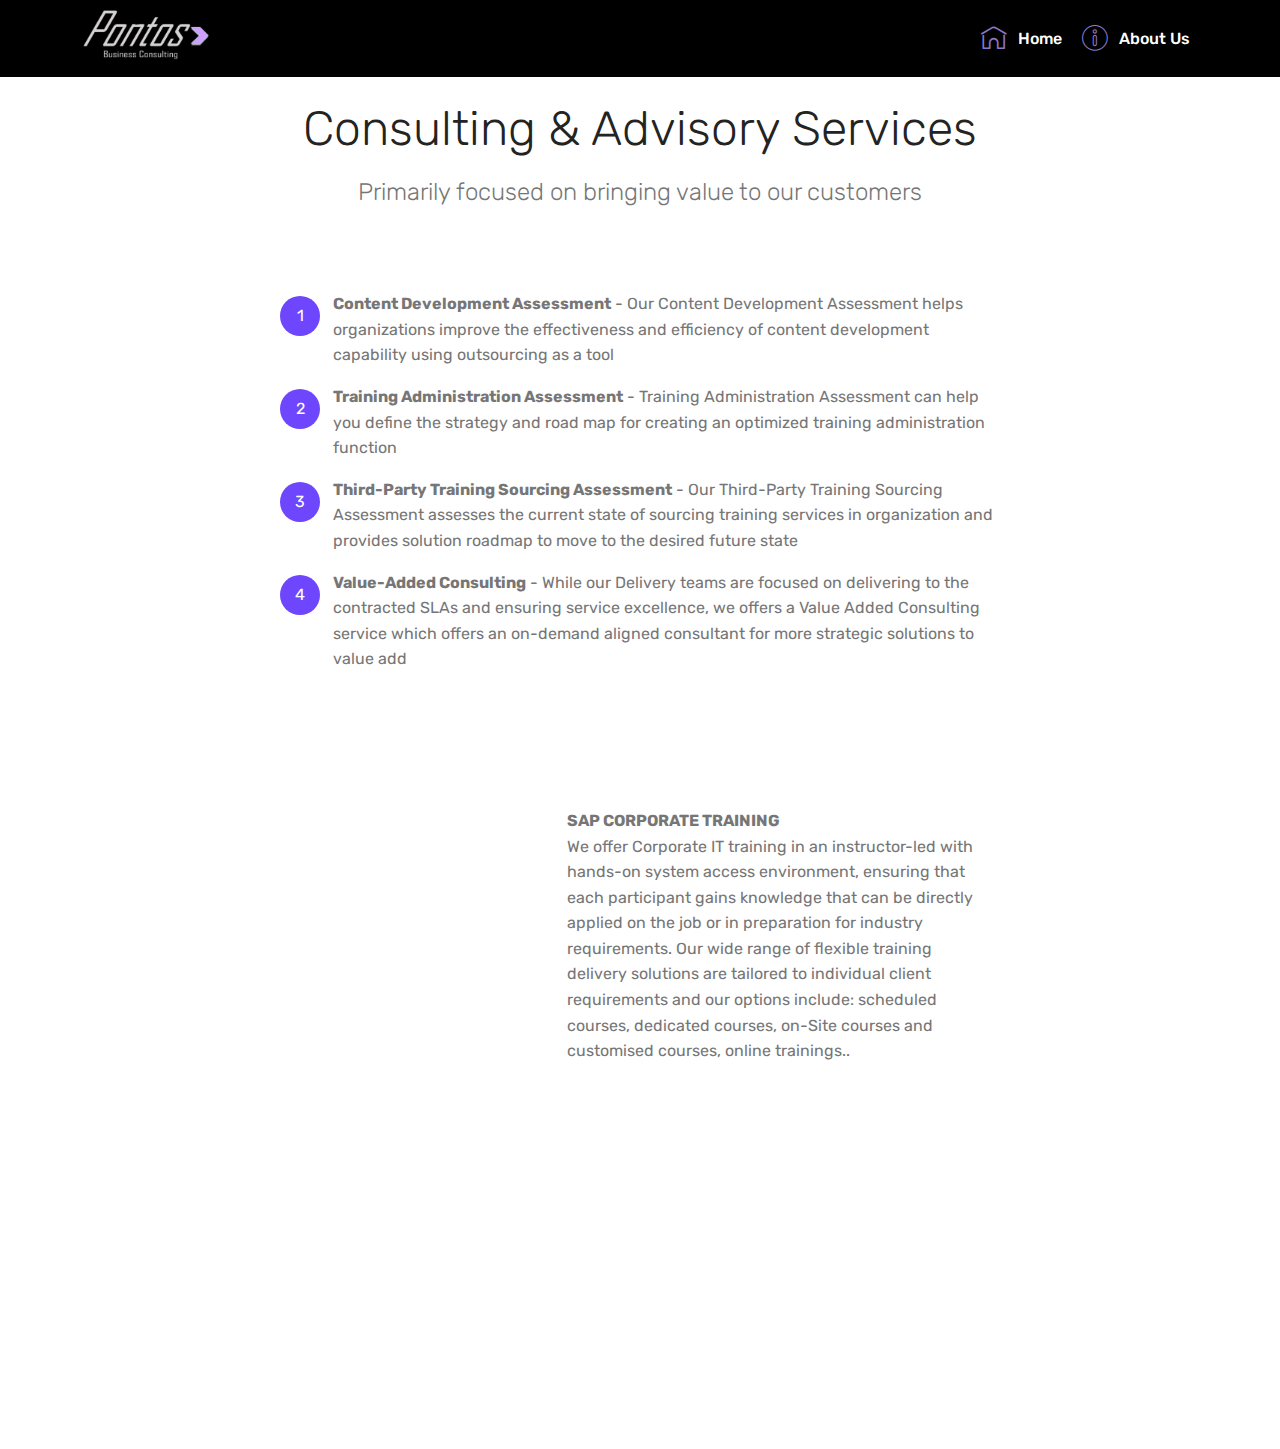
==== commit b466d6d3: "create github pages" ====
--- a/CONS&AD.html
+++ b/CONS&AD.html
@@ -61,7 +61,7 @@
     </nav>
 </section>
 
-<section class="engine"><a href="https://mobiri.se/v">html templates</a></section><section class="mbr-section content4 cid-qXbkb6f2ON" id="content4-g">
+<section class="engine"><a href="https://mobiri.se/g">how to build a site</a></section><section class="mbr-section content4 cid-qXbkb6f2ON" id="content4-g">
 
     
 
--- a/assets/web/assets/mobirise-icons-bold/mobirise-icons-bold.css
+++ b/assets/web/assets/mobirise-icons-bold/mobirise-icons-bold.css
@@ -0,0 +1,476 @@
+@font-face {
+  font-family: 'mobirise-icons-bold';
+  src:  url('mobirise-icons-bold.eot?m1l4yr');
+  src:  url('mobirise-icons-bold.eot?m1l4yr#iefix') format('embedded-opentype'),
+    url('mobirise-icons-bold.ttf?m1l4yr') format('truetype'),
+    url('mobirise-icons-bold.woff?m1l4yr') format('woff'),
+    url('mobirise-icons-bold.svg?m1l4yr#mobirise-icons-bold') format('svg');
+  font-weight: normal;
+  font-style: normal;
+}
+
+[class^="mbrib-"], [class*="mbrib-"] {
+  /* use !important to prevent issues with browser extensions that change fonts */
+  font-family: 'mobirise-icons-bold' !important;
+  speak: none;
+  font-style: normal;
+  font-weight: normal;
+  font-variant: normal;
+  text-transform: none;
+  line-height: 1;
+
+  /* Better Font Rendering =========== */
+  -webkit-font-smoothing: antialiased;
+  -moz-osx-font-smoothing: grayscale;
+}
+
+.mbrib-add-submenu:before {
+  content: "\e900";
+}
+.mbrib-alert:before {
+  content: "\e901";
+}
+.mbrib-align-center:before {
+  content: "\e902";
+}
+.mbrib-align-justify:before {
+  content: "\e903";
+}
+.mbrib-align-left:before {
+  content: "\e904";
+}
+.mbrib-align-right:before {
+  content: "\e905";
+}
+.mbrib-android:before {
+  content: "\e906";
+}
+.mbrib-apple:before {
+  content: "\e907";
+}
+.mbrib-arrow-down:before {
+  content: "\e908";
+}
+.mbrib-arrow-next:before {
+  content: "\e909";
+}
+.mbrib-arrow-prev:before {
+  content: "\e90a";
+}
+.mbrib-arrow-up:before {
+  content: "\e90b";
+}
+.mbrib-bold:before {
+  content: "\e90c";
+}
+.mbrib-bookmark:before {
+  content: "\e90d";
+}
+.mbrib-bootstrap:before {
+  content: "\e90e";
+}
+.mbrib-briefcase:before {
+  content: "\e90f";
+}
+.mbrib-browse:before {
+  content: "\e910";
+}
+.mbrib-bulleted-list:before {
+  content: "\e911";
+}
+.mbrib-calendar:before {
+  content: "\e912";
+}
+.mbrib-camera:before {
+  content: "\e913";
+}
+.mbrib-cart-add:before {
+  content: "\e914";
+}
+.mbrib-cart-full:before {
+  content: "\e915";
+}
+.mbrib-cash:before {
+  content: "\e916";
+}
+.mbrib-change-style:before {
+  content: "\e917";
+}
+.mbrib-chat:before {
+  content: "\e918";
+}
+.mbrib-clock:before {
+  content: "\e919";
+}
+.mbrib-close:before {
+  content: "\e91a";
+}
+.mbrib-cloud:before {
+  content: "\e91b";
+}
+.mbrib-code:before {
+  content: "\e91c";
+}
+.mbrib-contact-form:before {
+  content: "\e91d";
+}
+.mbrib-credit-card:before {
+  content: "\e91e";
+}
+.mbrib-cursor-click:before {
+  content: "\e91f";
+}
+.mbrib-cust-feedback:before {
+  content: "\e920";
+}
+.mbrib-database:before {
+  content: "\e921";
+}
+.mbrib-delivery:before {
+  content: "\e922";
+}
+.mbrib-desktop:before {
+  content: "\e923";
+}
+.mbrib-devices:before {
+  content: "\e924";
+}
+.mbrib-down:before {
+  content: "\e925";
+}
+.mbrib-download:before {
+  content: "\e926";
+}
+.mbrib-drag-n-drop:before {
+  content: "\e927";
+}
+.mbrib-drag-n-drop2:before {
+  content: "\e928";
+}
+.mbrib-edit:before {
+  content: "\e929";
+}
+.mbrib-edit2:before {
+  content: "\e92a";
+}
+.mbrib-error:before {
+  content: "\e92b";
+}
+.mbrib-extension:before {
+  content: "\e92c";
+}
+.mbrib-features:before {
+  content: "\e92d";
+}
+.mbrib-file:before {
+  content: "\e92e";
+}
+.mbrib-flag:before {
+  content: "\e92f";
+}
+.mbrib-folder:before {
+  content: "\e930";
+}
+.mbrib-gift:before {
+  content: "\e931";
+}
+.mbrib-github:before {
+  content: "\e932";
+}
+.mbrib-globe-2:before {
+  content: "\e933";
+}
+.mbrib-globe:before {
+  content: "\e934";
+}
+.mbrib-growing-chart:before {
+  content: "\e935";
+}
+.mbrib-hearth:before {
+  content: "\e936";
+}
+.mbrib-help:before {
+  content: "\e937";
+}
+.mbrib-home:before {
+  content: "\e938";
+}
+.mbrib-hot-cup:before {
+  content: "\e939";
+}
+.mbrib-idea:before {
+  content: "\e93a";
+}
+.mbrib-image-gallery:before {
+  content: "\e93b";
+}
+.mbrib-image-slider:before {
+  content: "\e93c";
+}
+.mbrib-info:before {
+  content: "\e93d";
+}
+.mbrib-italic:before {
+  content: "\e93e";
+}
+.mbrib-key:before {
+  content: "\e93f";
+}
+.mbrib-laptop:before {
+  content: "\e940";
+}
+.mbrib-layers:before {
+  content: "\e941";
+}
+.mbrib-left-right:before {
+  content: "\e942";
+}
+.mbrib-left:before {
+  content: "\e943";
+}
+.mbrib-letter:before {
+  content: "\e944";
+}
+.mbrib-like:before {
+  content: "\e945";
+}
+.mbrib-link:before {
+  content: "\e946";
+}
+.mbrib-lock:before {
+  content: "\e947";
+}
+.mbrib-login:before {
+  content: "\e948";
+}
+.mbrib-logout:before {
+  content: "\e949";
+}
+.mbrib-magic-stick:before {
+  content: "\e94a";
+}
+.mbrib-map-pin:before {
+  content: "\e94b";
+}
+.mbrib-menu:before {
+  content: "\e94c";
+}
+.mbrib-mobile:before {
+  content: "\e94d";
+}
+.mbrib-mobile2:before {
+  content: "\e94e";
+}
+.mbrib-mobirise:before {
+  content: "\e94f";
+}
+.mbrib-more-horizontal:before {
+  content: "\e950";
+}
+.mbrib-more-vertical:before {
+  content: "\e951";
+}
+.mbrib-music:before {
+  content: "\e952";
+}
+.mbrib-new-file:before {
+  content: "\e953";
+}
+.mbrib-numbered-list:before {
+  content: "\e954";
+}
+.mbrib-opened-folder:before {
+  content: "\e955";
+}
+.mbrib-pages:before {
+  content: "\e956";
+}
+.mbrib-paper-plane:before {
+  content: "\e957";
+}
+.mbrib-paperclip:before {
+  content: "\e958";
+}
+.mbrib-photo:before {
+  content: "\e959";
+}
+.mbrib-photos:before {
+  content: "\e95a";
+}
+.mbrib-pin:before {
+  content: "\e95b";
+}
+.mbrib-play:before {
+  content: "\e95c";
+}
+.mbrib-plus:before {
+  content: "\e95d";
+}
+.mbrib-preview:before {
+  content: "\e95e";
+}
+.mbrib-print:before {
+  content: "\e95f";
+}
+.mbrib-protect:before {
+  content: "\e960";
+}
+.mbrib-question:before {
+  content: "\e961";
+}
+.mbrib-quote-left:before {
+  content: "\e962";
+}
+.mbrib-quote-right:before {
+  content: "\e963";
+}
+.mbrib-redo:before {
+  content: "\e964";
+}
+.mbrib-refresh:before {
+  content: "\e965";
+}
+.mbrib-responsive:before {
+  content: "\e966";
+}
+.mbrib-right:before {
+  content: "\e967";
+}
+.mbrib-rocket:before {
+  content: "\e968";
+}
+.mbrib-sad-face:before {
+  content: "\e969";
+}
+.mbrib-sale:before {
+  content: "\e96a";
+}
+.mbrib-save:before {
+  content: "\e96b";
+}
+.mbrib-search:before {
+  content: "\e96c";
+}
+.mbrib-setting:before {
+  content: "\e96d";
+}
+.mbrib-setting2:before {
+  content: "\e96e";
+}
+.mbrib-setting3:before {
+  content: "\e96f";
+}
+.mbrib-share:before {
+  content: "\e970";
+}
+.mbrib-shopping-bag:before {
+  content: "\e971";
+}
+.mbrib-shopping-basket:before {
+  content: "\e972";
+}
+.mbrib-shopping-cart:before {
+  content: "\e973";
+}
+.mbrib-sites:before {
+  content: "\e974";
+}
+.mbrib-smile-face:before {
+  content: "\e975";
+}
+.mbrib-speed:before {
+  content: "\e976";
+}
+.mbrib-star:before {
+  content: "\e977";
+}
+.mbrib-success:before {
+  content: "\e978";
+}
+.mbrib-sun:before {
+  content: "\e979";
+}
+.mbrib-sun2:before {
+  content: "\e97a";
+}
+.mbrib-tablet-vertical:before {
+  content: "\e97b";
+}
+.mbrib-tablet:before {
+  content: "\e97c";
+}
+.mbrib-target:before {
+  content: "\e97d";
+}
+.mbrib-timer:before {
+  content: "\e97e";
+}
+.mbrib-to-ftp:before {
+  content: "\e97f";
+}
+.mbrib-to-local-drive:before {
+  content: "\e980";
+}
+.mbrib-touch-swipe:before {
+  content: "\e981";
+}
+.mbrib-touch:before {
+  content: "\e982";
+}
+.mbrib-trash:before {
+  content: "\e983";
+}
+.mbrib-underline:before {
+  content: "\e984";
+}
+.mbrib-undo:before {
+  content: "\e985";
+}
+.mbrib-unlink:before {
+  content: "\e986";
+}
+.mbrib-unlock:before {
+  content: "\e987";
+}
+.mbrib-up-down:before {
+  content: "\e988";
+}
+.mbrib-up:before {
+  content: "\e989";
+}
+.mbrib-update:before {
+  content: "\e98a";
+}
+.mbrib-upload:before {
+  content: "\e98b";
+}
+.mbrib-user:before {
+  content: "\e98c";
+}
+.mbrib-user2:before {
+  content: "\e98d";
+}
+.mbrib-users:before {
+  content: "\e98e";
+}
+.mbrib-video-play:before {
+  content: "\e98f";
+}
+.mbrib-video:before {
+  content: "\e990";
+}
+.mbrib-watch:before {
+  content: "\e991";
+}
+.mbrib-website-theme:before {
+  content: "\e992";
+}
+.mbrib-wifi:before {
+  content: "\e993";
+}
+.mbrib-windows:before {
+  content: "\e994";
+}
+.mbrib-zoom-out:before {
+  content: "\e995";
+}
--- a/assets/web/assets/mobirise-icons/mobirise-icons.css
+++ b/assets/web/assets/mobirise-icons/mobirise-icons.css
@@ -0,0 +1,476 @@
+@font-face {
+  font-family: 'MobiriseIcons';
+  src:  url('mobirise-icons.eot?spat4u');
+  src:  url('mobirise-icons.eot?spat4u#iefix') format('embedded-opentype'),
+    url('mobirise-icons.ttf?spat4u') format('truetype'),
+    url('mobirise-icons.woff?spat4u') format('woff'),
+    url('mobirise-icons.svg?spat4u#MobiriseIcons') format('svg');
+  font-weight: normal;
+  font-style: normal;
+}
+
+[class^="mbri-"], [class*=" mbri-"] {
+  /* use !important to prevent issues with browser extensions that change fonts */
+  font-family: MobiriseIcons !important;
+  speak: none;
+  font-style: normal;
+  font-weight: normal;
+  font-variant: normal;
+  text-transform: none;
+  line-height: 1;
+
+  /* Better Font Rendering =========== */
+  -webkit-font-smoothing: antialiased;
+  -moz-osx-font-smoothing: grayscale;
+}
+
+.mbri-add-submenu:before {
+  content: "\e900";
+}
+.mbri-alert:before {
+  content: "\e901";
+}
+.mbri-align-center:before {
+  content: "\e902";
+}
+.mbri-align-justify:before {
+  content: "\e903";
+}
+.mbri-align-left:before {
+  content: "\e904";
+}
+.mbri-align-right:before {
+  content: "\e905";
+}
+.mbri-android:before {
+  content: "\e906";
+}
+.mbri-apple:before {
+  content: "\e907";
+}
+.mbri-arrow-down:before {
+  content: "\e908";
+}
+.mbri-arrow-next:before {
+  content: "\e909";
+}
+.mbri-arrow-prev:before {
+  content: "\e90a";
+}
+.mbri-arrow-up:before {
+  content: "\e90b";
+}
+.mbri-bold:before {
+  content: "\e90c";
+}
+.mbri-bookmark:before {
+  content: "\e90d";
+}
+.mbri-bootstrap:before {
+  content: "\e90e";
+}
+.mbri-briefcase:before {
+  content: "\e90f";
+}
+.mbri-browse:before {
+  content: "\e910";
+}
+.mbri-bulleted-list:before {
+  content: "\e911";
+}
+.mbri-calendar:before {
+  content: "\e912";
+}
+.mbri-camera:before {
+  content: "\e913";
+}
+.mbri-cart-add:before {
+  content: "\e914";
+}
+.mbri-cart-full:before {
+  content: "\e915";
+}
+.mbri-cash:before {
+  content: "\e916";
+}
+.mbri-change-style:before {
+  content: "\e917";
+}
+.mbri-chat:before {
+  content: "\e918";
+}
+.mbri-clock:before {
+  content: "\e919";
+}
+.mbri-close:before {
+  content: "\e91a";
+}
+.mbri-cloud:before {
+  content: "\e91b";
+}
+.mbri-code:before {
+  content: "\e91c";
+}
+.mbri-contact-form:before {
+  content: "\e91d";
+}
+.mbri-credit-card:before {
+  content: "\e91e";
+}
+.mbri-cursor-click:before {
+  content: "\e91f";
+}
+.mbri-cust-feedback:before {
+  content: "\e920";
+}
+.mbri-database:before {
+  content: "\e921";
+}
+.mbri-delivery:before {
+  content: "\e922";
+}
+.mbri-desktop:before {
+  content: "\e923";
+}
+.mbri-devices:before {
+  content: "\e924";
+}
+.mbri-down:before {
+  content: "\e925";
+}
+.mbri-download:before {
+  content: "\e989";
+}
+.mbri-drag-n-drop:before {
+  content: "\e927";
+}
+.mbri-drag-n-drop2:before {
+  content: "\e928";
+}
+.mbri-edit:before {
+  content: "\e929";
+}
+.mbri-edit2:before {
+  content: "\e92a";
+}
+.mbri-error:before {
+  content: "\e92b";
+}
+.mbri-extension:before {
+  content: "\e92c";
+}
+.mbri-features:before {
+  content: "\e92d";
+}
+.mbri-file:before {
+  content: "\e92e";
+}
+.mbri-flag:before {
+  content: "\e92f";
+}
+.mbri-folder:before {
+  content: "\e930";
+}
+.mbri-gift:before {
+  content: "\e931";
+}
+.mbri-github:before {
+  content: "\e932";
+}
+.mbri-globe:before {
+  content: "\e933";
+}
+.mbri-globe-2:before {
+  content: "\e934";
+}
+.mbri-growing-chart:before {
+  content: "\e935";
+}
+.mbri-hearth:before {
+  content: "\e936";
+}
+.mbri-help:before {
+  content: "\e937";
+}
+.mbri-home:before {
+  content: "\e938";
+}
+.mbri-hot-cup:before {
+  content: "\e939";
+}
+.mbri-idea:before {
+  content: "\e93a";
+}
+.mbri-image-gallery:before {
+  content: "\e93b";
+}
+.mbri-image-slider:before {
+  content: "\e93c";
+}
+.mbri-info:before {
+  content: "\e93d";
+}
+.mbri-italic:before {
+  content: "\e93e";
+}
+.mbri-key:before {
+  content: "\e93f";
+}
+.mbri-laptop:before {
+  content: "\e940";
+}
+.mbri-layers:before {
+  content: "\e941";
+}
+.mbri-left-right:before {
+  content: "\e942";
+}
+.mbri-left:before {
+  content: "\e943";
+}
+.mbri-letter:before {
+  content: "\e944";
+}
+.mbri-like:before {
+  content: "\e945";
+}
+.mbri-link:before {
+  content: "\e946";
+}
+.mbri-lock:before {
+  content: "\e947";
+}
+.mbri-login:before {
+  content: "\e948";
+}
+.mbri-logout:before {
+  content: "\e949";
+}
+.mbri-magic-stick:before {
+  content: "\e94a";
+}
+.mbri-map-pin:before {
+  content: "\e94b";
+}
+.mbri-menu:before {
+  content: "\e94c";
+}
+.mbri-mobile:before {
+  content: "\e94d";
+}
+.mbri-mobile2:before {
+  content: "\e94e";
+}
+.mbri-mobirise:before {
+  content: "\e94f";
+}
+.mbri-more-horizontal:before {
+  content: "\e950";
+}
+.mbri-more-vertical:before {
+  content: "\e951";
+}
+.mbri-music:before {
+  content: "\e952";
+}
+.mbri-new-file:before {
+  content: "\e953";
+}
+.mbri-numbered-list:before {
+  content: "\e954";
+}
+.mbri-opened-folder:before {
+  content: "\e955";
+}
+.mbri-pages:before {
+  content: "\e956";
+}
+.mbri-paper-plane:before {
+  content: "\e957";
+}
+.mbri-paperclip:before {
+  content: "\e958";
+}
+.mbri-photo:before {
+  content: "\e959";
+}
+.mbri-photos:before {
+  content: "\e95a";
+}
+.mbri-pin:before {
+  content: "\e95b";
+}
+.mbri-play:before {
+  content: "\e95c";
+}
+.mbri-plus:before {
+  content: "\e95d";
+}
+.mbri-preview:before {
+  content: "\e95e";
+}
+.mbri-print:before {
+  content: "\e95f";
+}
+.mbri-protect:before {
+  content: "\e960";
+}
+.mbri-question:before {
+  content: "\e961";
+}
+.mbri-quote-left:before {
+  content: "\e962";
+}
+.mbri-quote-right:before {
+  content: "\e963";
+}
+.mbri-refresh:before {
+  content: "\e964";
+}
+.mbri-responsive:before {
+  content: "\e965";
+}
+.mbri-right:before {
+  content: "\e966";
+}
+.mbri-rocket:before {
+  content: "\e967";
+}
+.mbri-sad-face:before {
+  content: "\e968";
+}
+.mbri-sale:before {
+  content: "\e969";
+}
+.mbri-save:before {
+  content: "\e96a";
+}
+.mbri-search:before {
+  content: "\e96b";
+}
+.mbri-setting:before {
+  content: "\e96c";
+}
+.mbri-setting2:before {
+  content: "\e96d";
+}
+.mbri-setting3:before {
+  content: "\e96e";
+}
+.mbri-share:before {
+  content: "\e96f";
+}
+.mbri-shopping-bag:before {
+  content: "\e970";
+}
+.mbri-shopping-basket:before {
+  content: "\e971";
+}
+.mbri-shopping-cart:before {
+  content: "\e972";
+}
+.mbri-sites:before {
+  content: "\e973";
+}
+.mbri-smile-face:before {
+  content: "\e974";
+}
+.mbri-speed:before {
+  content: "\e975";
+}
+.mbri-star:before {
+  content: "\e976";
+}
+.mbri-success:before {
+  content: "\e977";
+}
+.mbri-sun:before {
+  content: "\e978";
+}
+.mbri-sun2:before {
+  content: "\e979";
+}
+.mbri-tablet:before {
+  content: "\e97a";
+}
+.mbri-tablet-vertical:before {
+  content: "\e97b";
+}
+.mbri-target:before {
+  content: "\e97c";
+}
+.mbri-timer:before {
+  content: "\e97d";
+}
+.mbri-to-ftp:before {
+  content: "\e97e";
+}
+.mbri-to-local-drive:before {
+  content: "\e97f";
+}
+.mbri-touch-swipe:before {
+  content: "\e980";
+}
+.mbri-touch:before {
+  content: "\e981";
+}
+.mbri-trash:before {
+  content: "\e982";
+}
+.mbri-underline:before {
+  content: "\e983";
+}
+.mbri-unlink:before {
+  content: "\e984";
+}
+.mbri-unlock:before {
+  content: "\e985";
+}
+.mbri-up-down:before {
+  content: "\e986";
+}
+.mbri-up:before {
+  content: "\e987";
+}
+.mbri-update:before {
+  content: "\e988";
+}
+.mbri-upload:before {
+ content: "\e926"; 
+}
+.mbri-user:before {
+  content: "\e98a";
+}
+.mbri-user2:before {
+  content: "\e98b";
+}
+.mbri-users:before {
+  content: "\e98c";
+}
+.mbri-video:before {
+  content: "\e98d";
+}
+.mbri-video-play:before {
+  content: "\e98e";
+}
+.mbri-watch:before {
+  content: "\e98f";
+}
+.mbri-website-theme:before {
+  content: "\e990";
+}
+.mbri-wifi:before {
+  content: "\e991";
+}
+.mbri-windows:before {
+  content: "\e992";
+}
+.mbri-zoom-out:before {
+  content: "\e993";
+}
+.mbri-redo:before {
+  content: "\e994";
+}
+.mbri-undo:before {
+  content: "\e995";
+}
--- a/assets/dropdown/css/style.css
+++ b/assets/dropdown/css/style.css
@@ -0,0 +1,265 @@
+.navbar-dropdown {
+  left: 0;
+  padding: 0;
+  position: absolute;
+  right: 0;
+  top: 0;
+  transition: all 0.45s ease;
+  z-index: 1030;
+  background: #282828; }
+  .navbar-dropdown .navbar-logo {
+    margin-right: 0.8rem;
+    transition: margin 0.3s ease-in-out;
+    vertical-align: middle; }
+    .navbar-dropdown .navbar-logo img {
+      height: 3.125rem;
+      transition: all 0.3s ease-in-out; }
+    .navbar-dropdown .navbar-logo.mbr-iconfont {
+      font-size: 3.125rem;
+      line-height: 3.125rem; }
+  .navbar-dropdown .navbar-caption {
+    font-weight: 700;
+    white-space: normal;
+    vertical-align: -4px;
+    line-height: 3.125rem !important; }
+    .navbar-dropdown .navbar-caption, .navbar-dropdown .navbar-caption:hover {
+      color: inherit;
+      text-decoration: none; }
+  .navbar-dropdown .mbr-iconfont + .navbar-caption {
+    vertical-align: -1px; }
+  .navbar-dropdown.navbar-fixed-top {
+    position: fixed; }
+  .navbar-dropdown .navbar-brand span {
+    vertical-align: -4px; }
+  .navbar-dropdown.bg-color.transparent {
+    background: none; }
+  .navbar-dropdown.navbar-short .navbar-brand {
+    padding: 0.625rem 0; }
+    .navbar-dropdown.navbar-short .navbar-brand span {
+      vertical-align: -1px; }
+  .navbar-dropdown.navbar-short .navbar-caption {
+    line-height: 2.375rem !important;
+    vertical-align: -2px; }
+  .navbar-dropdown.navbar-short .navbar-logo {
+    margin-right: 0.5rem; }
+    .navbar-dropdown.navbar-short .navbar-logo img {
+      height: 2.375rem; }
+    .navbar-dropdown.navbar-short .navbar-logo.mbr-iconfont {
+      font-size: 2.375rem;
+      line-height: 2.375rem; }
+  .navbar-dropdown.navbar-short .mbr-table-cell {
+    height: 3.625rem; }
+  .navbar-dropdown .navbar-close {
+    left: 0.6875rem;
+    position: fixed;
+    top: 0.75rem;
+    z-index: 1000; }
+  .navbar-dropdown .hamburger-icon {
+    content: "";
+    display: inline-block;
+    vertical-align: middle;
+    width: 16px;
+    -webkit-box-shadow: 0 -6px 0 1px #282828,0 0 0 1px #282828,0 6px 0 1px #282828;
+    -moz-box-shadow: 0 -6px 0 1px #282828,0 0 0 1px #282828,0 6px 0 1px #282828;
+    box-shadow: 0 -6px 0 1px #282828,0 0 0 1px #282828,0 6px 0 1px #282828; }
+
+.dropdown-menu .dropdown-toggle[data-toggle="dropdown-submenu"]::after {
+  border-bottom: 0.35em solid transparent;
+  border-left: 0.35em solid;
+  border-right: 0;
+  border-top: 0.35em solid transparent;
+  margin-left: 0.3rem; }
+
+.dropdown-menu .dropdown-item:focus {
+  outline: 0; }
+
+.nav-dropdown {
+  font-size: 0.75rem;
+  font-weight: 500;
+  height: auto !important; }
+  .nav-dropdown .nav-btn {
+    padding-left: 1rem; }
+  .nav-dropdown .link {
+    margin: .667em 1.667em;
+    font-weight: 500;
+    padding: 0;
+    transition: color .2s ease-in-out; }
+    .nav-dropdown .link.dropdown-toggle {
+      margin-right: 2.583em; }
+      .nav-dropdown .link.dropdown-toggle::after {
+        margin-left: .25rem;
+        border-top: 0.35em solid;
+        border-right: 0.35em solid transparent;
+        border-left: 0.35em solid transparent;
+        border-bottom: 0; }
+      .nav-dropdown .link.dropdown-toggle[aria-expanded="true"] {
+        margin: 0;
+        padding: 0.667em 3.263em  0.667em 1.667em; }
+  .nav-dropdown .link::after,
+  .nav-dropdown .dropdown-item::after {
+    color: inherit; }
+  .nav-dropdown .btn {
+    font-size: 0.75rem;
+    font-weight: 700;
+    letter-spacing: 0;
+    margin-bottom: 0;
+    padding-left: 1.25rem;
+    padding-right: 1.25rem; }
+  .nav-dropdown .dropdown-menu {
+    border-radius: 0;
+    border: 0;
+    left: 0;
+    margin: 0;
+    padding-bottom: 1.25rem;
+    padding-top: 1.25rem;
+    position: relative; }
+  .nav-dropdown .dropdown-submenu {
+    margin-left: 0.125rem;
+    top: 0; }
+  .nav-dropdown .dropdown-item {
+    font-weight: 500;
+    line-height: 2;
+    padding: 0.3846em 4.615em 0.3846em 1.5385em;
+    position: relative;
+    transition: color .2s ease-in-out, background-color .2s ease-in-out; }
+    .nav-dropdown .dropdown-item::after {
+      margin-top: -0.3077em;
+      position: absolute;
+      right: 1.1538em;
+      top: 50%; }
+    .nav-dropdown .dropdown-item:focus, .nav-dropdown .dropdown-item:hover {
+      background: none; }
+
+@media (max-width: 767px) {
+  .nav-dropdown.navbar-toggleable-sm {
+    bottom: 0;
+    display: none;
+    left: 0;
+    overflow-x: hidden;
+    position: fixed;
+    top: 0;
+    transform: translateX(-100%);
+    -ms-transform: translateX(-100%);
+    -webkit-transform: translateX(-100%);
+    width: 18.75rem;
+    z-index: 999; } }
+.nav-dropdown.navbar-toggleable-xl {
+  bottom: 0;
+  display: none;
+  left: 0;
+  overflow-x: hidden;
+  position: fixed;
+  top: 0;
+  transform: translateX(-100%);
+  -ms-transform: translateX(-100%);
+  -webkit-transform: translateX(-100%);
+  width: 18.75rem;
+  z-index: 999; }
+
+.nav-dropdown-sm {
+  display: block !important;
+  overflow-x: hidden;
+  overflow: auto;
+  padding-top: 3.875rem; }
+  .nav-dropdown-sm::after {
+    content: "";
+    display: block;
+    height: 3rem;
+    width: 100%; }
+  .nav-dropdown-sm.collapse.in ~ .navbar-close {
+    display: block !important; }
+  .nav-dropdown-sm.collapsing, .nav-dropdown-sm.collapse.in {
+    transform: translateX(0);
+    -ms-transform: translateX(0);
+    -webkit-transform: translateX(0);
+    transition: all 0.25s ease-out;
+    -webkit-transition: all 0.25s ease-out;
+    background: #282828; }
+  .nav-dropdown-sm.collapsing[aria-expanded="false"] {
+    transform: translateX(-100%);
+    -ms-transform: translateX(-100%);
+    -webkit-transform: translateX(-100%); }
+  .nav-dropdown-sm .nav-item {
+    display: block;
+    margin-left: 0 !important;
+    padding-left: 0; }
+  .nav-dropdown-sm .link,
+  .nav-dropdown-sm .dropdown-item {
+    border-top: 1px dotted rgba(255, 255, 255, 0.1);
+    font-size: 0.8125rem;
+    line-height: 1.6;
+    margin: 0 !important;
+    padding: 0.875rem 2.4rem 0.875rem 1.5625rem !important;
+    position: relative;
+    white-space: normal; }
+    .nav-dropdown-sm .link:focus, .nav-dropdown-sm .link:hover,
+    .nav-dropdown-sm .dropdown-item:focus,
+    .nav-dropdown-sm .dropdown-item:hover {
+      background: rgba(0, 0, 0, 0.2) !important;
+      color: #c0a375; }
+  .nav-dropdown-sm .nav-btn {
+    position: relative;
+    padding: 1.5625rem 1.5625rem 0 1.5625rem; }
+    .nav-dropdown-sm .nav-btn::before {
+      border-top: 1px dotted rgba(255, 255, 255, 0.1);
+      content: "";
+      left: 0;
+      position: absolute;
+      top: 0;
+      width: 100%; }
+    .nav-dropdown-sm .nav-btn + .nav-btn {
+      padding-top: 0.625rem; }
+      .nav-dropdown-sm .nav-btn + .nav-btn::before {
+        display: none; }
+  .nav-dropdown-sm .btn {
+    padding: 0.625rem 0; }
+  .nav-dropdown-sm .dropdown-toggle[data-toggle="dropdown-submenu"]::after {
+    margin-left: .25rem;
+    border-top: 0.35em solid;
+    border-right: 0.35em solid transparent;
+    border-left: 0.35em solid transparent;
+    border-bottom: 0; }
+  .nav-dropdown-sm .dropdown-toggle[data-toggle="dropdown-submenu"][aria-expanded="true"]::after {
+    border-top: 0;
+    border-right: 0.35em solid transparent;
+    border-left: 0.35em solid transparent;
+    border-bottom: 0.35em solid; }
+  .nav-dropdown-sm .dropdown-menu {
+    margin: 0;
+    padding: 0;
+    position: relative;
+    top: 0;
+    left: 0;
+    width: 100%;
+    border: 0;
+    float: none;
+    border-radius: 0;
+    background: none; }
+  .nav-dropdown-sm .dropdown-submenu {
+    left: 100%;
+    margin-left: 0.125rem;
+    margin-top: -1.25rem;
+    top: 0; }
+
+.navbar-toggleable-sm .nav-dropdown .dropdown-menu {
+  position: absolute; }
+
+.navbar-toggleable-sm .nav-dropdown .dropdown-submenu {
+  left: 100%;
+  margin-left: 0.125rem;
+  margin-top: -1.25rem;
+  top: 0; }
+
+.navbar-toggleable-sm.opened .nav-dropdown .dropdown-menu {
+  position: relative; }
+
+.navbar-toggleable-sm.opened .nav-dropdown .dropdown-submenu {
+  left: 0;
+  margin-left: 00rem;
+  margin-top: 0rem;
+  top: 0; }
+
+.is-builder .nav-dropdown.collapsing {
+  transition: none !important; }
+
+/*# sourceMappingURL=style.css.map */
--- a/assets/theme/css/style.css
+++ b/assets/theme/css/style.css
@@ -0,0 +1,426 @@
+/*!
+ * Mobirise v4 theme (https://mobirise.com/)
+ * Copyright 2017 Mobirise
+ */
+section {
+  background-color: #eeeeee; }
+
+section,
+.container,
+.container-fluid {
+  position: relative;
+  word-wrap: break-word; }
+
+a.mbr-iconfont:hover {
+  text-decoration: none; }
+
+.article .lead p, .article .lead ul, .article .lead ol, .article .lead pre, .article .lead blockquote {
+  margin-bottom: 0; }
+
+a {
+  font-style: normal;
+  font-weight: 400;
+  cursor: pointer; }
+  a, a:hover {
+    text-decoration: none; }
+
+figure {
+  margin-bottom: 0; }
+
+body {
+  color: #232323; }
+
+h1, h2, h3, h4, h5, h6,
+.h1, .h2, .h3, .h4, .h5, .h6,
+.display-1, .display-2, .display-3, .display-4 {
+  line-height: 1;
+  word-break: break-word;
+  word-wrap: break-word; }
+
+b, strong {
+  font-weight: bold; }
+
+blockquote {
+  padding: 10px 0 10px 20px;
+  position: relative;
+  border-left: 2px solid;
+  border-color: #ff3366; }
+
+input:-webkit-autofill, input:-webkit-autofill:hover, input:-webkit-autofill:focus, input:-webkit-autofill:active {
+  transition-delay: 9999s;
+  transition-property: background-color, color; }
+
+textarea[type="hidden"] {
+  display: none; }
+
+body {
+  position: relative; }
+
+section {
+  background-position: 50% 50%;
+  background-repeat: no-repeat;
+  background-size: cover; }
+  section .mbr-background-video,
+  section .mbr-background-video-preview {
+    position: absolute;
+    bottom: 0;
+    left: 0;
+    right: 0;
+    top: 0; }
+
+.hidden {
+  visibility: hidden; }
+
+.mbr-z-index20 {
+  z-index: 20; }
+
+/*! Base colors */
+.mbr-white {
+  color: #ffffff; }
+
+.mbr-black {
+  color: #000000; }
+
+.mbr-bg-white {
+  background-color: #ffffff; }
+
+.mbr-bg-black {
+  background-color: #000000; }
+
+/*! Text-aligns */
+.align-left {
+  text-align: left; }
+
+.align-center {
+  text-align: center; }
+
+.align-right {
+  text-align: right; }
+
+@media (max-width: 767px) {
+  .align-left, .align-center, .align-right, .mbr-section-btn, .mbr-section-title {
+    text-align: center; } }
+/*! Font-weight  */
+.mbr-light {
+  font-weight: 300; }
+
+.mbr-regular {
+  font-weight: 400; }
+
+.mbr-semibold {
+  font-weight: 500; }
+
+.mbr-bold {
+  font-weight: 700; }
+
+/*! Media  */
+.media-size-item {
+  -webkit-flex: 1 1 auto;
+  -moz-flex: 1 1 auto;
+  -ms-flex: 1 1 auto;
+  -o-flex: 1 1 auto;
+  flex: 1 1 auto; }
+
+.media-content {
+  -webkit-flex-basis: 100%;
+  flex-basis: 100%; }
+
+.media-container-row {
+  display: -ms-flexbox;
+  display: -webkit-flex;
+  display: flex;
+  -webkit-flex-direction: row;
+  -ms-flex-direction: row;
+  flex-direction: row;
+  -webkit-flex-wrap: wrap;
+  -ms-flex-wrap: wrap;
+  flex-wrap: wrap;
+  -webkit-justify-content: center;
+  -ms-flex-pack: center;
+  justify-content: center;
+  -webkit-align-content: center;
+  -ms-flex-line-pack: center;
+  align-content: center;
+  -webkit-align-items: start;
+  -ms-flex-align: start;
+  align-items: start; }
+  .media-container-row .media-size-item {
+    width: 400px; }
+
+.media-container-column {
+  display: -ms-flexbox;
+  display: -webkit-flex;
+  display: flex;
+  -webkit-flex-direction: column;
+  -ms-flex-direction: column;
+  flex-direction: column;
+  -webkit-flex-wrap: wrap;
+  -ms-flex-wrap: wrap;
+  flex-wrap: wrap;
+  -webkit-justify-content: center;
+  -ms-flex-pack: center;
+  justify-content: center;
+  -webkit-align-content: center;
+  -ms-flex-line-pack: center;
+  align-content: center;
+  -webkit-align-items: stretch;
+  -ms-flex-align: stretch;
+  align-items: stretch; }
+  .media-container-column > * {
+    width: 100%; }
+
+@media (min-width: 992px) {
+  .media-container-row {
+    -webkit-flex-wrap: nowrap;
+    -ms-flex-wrap: nowrap;
+    flex-wrap: nowrap; } }
+figure {
+  overflow: hidden; }
+
+figure[mbr-media-size] {
+  transition: width 0.1s; }
+
+.mbr-figure img, .mbr-figure iframe {
+  display: block;
+  width: 100%; }
+
+.card {
+  background-color: transparent;
+  border: none; }
+
+.card-img {
+  text-align: center;
+  flex-shrink: 0; }
+
+.media {
+  max-width: 100%;
+  margin: 0 auto; }
+
+.mbr-figure {
+  -ms-flex-item-align: center;
+  -ms-grid-row-align: center;
+  -webkit-align-self: center;
+  align-self: center; }
+
+.media-container > div {
+  max-width: 100%; }
+
+.mbr-figure img, .card-img img {
+  width: 100%; }
+
+@media (max-width: 991px) {
+  .media-size-item {
+    width: auto !important; }
+
+  .media {
+    width: auto; }
+
+  .mbr-figure {
+    width: 100% !important; } }
+/*! Buttons */
+.mbr-section-btn {
+  margin-left: -.25rem;
+  margin-right: -.25rem;
+  font-size: 0; }
+
+nav .mbr-section-btn {
+  margin-left: 0rem;
+  margin-right: 0rem; }
+
+/*! Btn icon margin */
+.btn .mbr-iconfont, .btn.btn-sm .mbr-iconfont {
+  cursor: pointer;
+  margin-right: 0.5rem; }
+
+.btn.btn-md .mbr-iconfont, .btn.btn-md .mbr-iconfont {
+  margin-right: 0.8rem; }
+
+.mbr-regular {
+  font-weight: 400; }
+
+.mbr-semibold {
+  font-weight: 500; }
+
+.mbr-bold {
+  font-weight: 700; }
+
+[type="submit"] {
+  -webkit-appearance: none; }
+
+/*! Full-screen */
+.mbr-fullscreen .mbr-overlay {
+  min-height: 100vh; }
+
+.mbr-fullscreen {
+  display: flex;
+  display: -webkit-flex;
+  display: -moz-flex;
+  display: -ms-flex;
+  display: -o-flex;
+  align-items: center;
+  -webkit-align-items: center;
+  min-height: 100vh;
+  padding-top: 3rem;
+  padding-bottom: 3rem; }
+
+/*! Map */
+.map {
+  height: 25rem;
+  position: relative; }
+  .map iframe {
+    width: 100%;
+    height: 100%; }
+
+/* Form */
+.form-asterisk {
+  font-family: initial;
+  position: absolute;
+  top: -2px;
+  font-weight: normal; }
+
+/*! Scroll to top arrow */
+.mbr-arrow-up {
+  bottom: 25px;
+  right: 90px;
+  position: fixed;
+  text-align: right;
+  z-index: 5000;
+  color: #ffffff;
+  font-size: 32px;
+  transform: rotate(180deg);
+  -webkit-transform: rotate(180deg); }
+
+.mbr-arrow-up a {
+  background: rgba(0, 0, 0, 0.2);
+  border-radius: 3px;
+  color: #fff;
+  display: inline-block;
+  height: 60px;
+  width: 60px;
+  outline-style: none !important;
+  position: relative;
+  text-decoration: none;
+  transition: all .3s ease-in-out;
+  cursor: pointer;
+  text-align: center; }
+  .mbr-arrow-up a:hover {
+    background-color: rgba(0, 0, 0, 0.4); }
+  .mbr-arrow-up a i {
+    line-height: 60px; }
+
+.mbr-arrow-up-icon {
+  display: block;
+  color: #fff; }
+
+.mbr-arrow-up-icon::before {
+  content: "\203a";
+  display: inline-block;
+  font-family: serif;
+  font-size: 32px;
+  line-height: 1;
+  font-style: normal;
+  position: relative;
+  top: 6px;
+  left: -4px;
+  -webkit-transform: rotate(-90deg);
+  transform: rotate(-90deg); }
+
+/*! Arrow Down */
+.mbr-arrow {
+  position: absolute;
+  bottom: 45px;
+  left: 50%;
+  width: 60px;
+  height: 60px;
+  cursor: pointer;
+  background-color: rgba(80, 80, 80, 0.5);
+  border-radius: 50%;
+  -webkit-transform: translateX(-50%);
+  transform: translateX(-50%); }
+  .mbr-arrow > a {
+    display: inline-block;
+    text-decoration: none;
+    outline-style: none;
+    -webkit-animation: arrowdown 1.7s ease-in-out infinite;
+    animation: arrowdown 1.7s ease-in-out infinite; }
+    .mbr-arrow > a > i {
+      position: absolute;
+      top: -2px;
+      left: 15px;
+      font-size: 2rem; }
+
+@keyframes arrowdown {
+  0% {
+    transform: translateY(0px);
+    -webkit-transform: translateY(0px); }
+  50% {
+    transform: translateY(-5px);
+    -webkit-transform: translateY(-5px); }
+  100% {
+    transform: translateY(0px);
+    -webkit-transform: translateY(0px); } }
+@-webkit-keyframes arrowdown {
+  0% {
+    transform: translateY(0px);
+    -webkit-transform: translateY(0px); }
+  50% {
+    transform: translateY(-5px);
+    -webkit-transform: translateY(-5px); }
+  100% {
+    transform: translateY(0px);
+    -webkit-transform: translateY(0px); } }
+@media (max-width: 500px) {
+  .mbr-arrow-up {
+    left: 50%;
+    right: auto;
+    transform: translateX(-50%) rotate(180deg);
+    -webkit-transform: translateX(-50%) rotate(180deg); } }
+/*Gradients animation*/
+@keyframes gradient-animation {
+  from {
+    background-position: 0% 100%;
+    animation-timing-function: ease-in-out; }
+  to {
+    background-position: 100% 0%;
+    animation-timing-function: ease-in-out; } }
+@-webkit-keyframes gradient-animation {
+  from {
+    background-position: 0% 100%;
+    animation-timing-function: ease-in-out; }
+  to {
+    background-position: 100% 0%;
+    animation-timing-function: ease-in-out; } }
+.bg-gradient {
+  background-size: 200% 200%;
+  animation: gradient-animation 5s infinite alternate;
+  -webkit-animation: gradient-animation 5s infinite alternate; }
+
+.menu .navbar-brand {
+  display: -webkit-flex; }
+  .menu .navbar-brand span {
+    display: flex;
+    display: -webkit-flex; }
+  .menu .navbar-brand .navbar-caption-wrap {
+    display: -webkit-flex; }
+  .menu .navbar-brand .navbar-logo img {
+    display: -webkit-flex; }
+@media (min-width: 768px) and (max-width: 991px) {
+  .menu .navbar-toggleable-sm .navbar-nav {
+    display: -webkit-box;
+    display: -webkit-flex;
+    display: -ms-flexbox; } }
+@media (min-width: 992px) {
+  .menu .navbar-nav.nav-dropdown {
+    display: -webkit-flex; }
+  .menu .navbar-toggleable-sm .navbar-collapse {
+    display: -webkit-flex !important; } }
+
+/*# sourceMappingURL=style.css.map */
+.engine {
+	position: absolute;
+	text-indent: -2400px;
+	text-align: center;
+	padding: 0;
+	top: 0;
+	left: -2400px;
+}--- a/assets/mobirise/css/mbr-additional.css
+++ b/assets/mobirise/css/mbr-additional.css
@@ -1760,7 +1760,7 @@
 }
 .cid-qX8L21N210 .nav-link:hover,
 .cid-qX8L21N210 .dropdown-item:hover {
-  color: #c1c1c1 !important;
+  color: #8977c9 !important;
 }
 .cid-qX8HzsInMt {
   background-image: url("../../../assets/images/010218-190449-70885-2-1000x621.jpg");
@@ -1859,6 +1859,173 @@
 }
 .cid-qXbgRpcGCh .popup-btn:hover .mbr-section-btn {
   opacity: 1;
+}
+.cid-qXdzfakZ4l {
+  padding-top: 60px;
+  padding-bottom: 60px;
+  background-color: #f9f9f9;
+  position: relative;
+}
+.cid-qXdzfakZ4l .card {
+  border-radius: 0px;
+  margin-bottom: -1px;
+}
+.cid-qXdzfakZ4l .card .card-header {
+  border-radius: 0px;
+  border: 0px;
+  padding: 0;
+}
+.cid-qXdzfakZ4l .card .card-header a.panel-title {
+  margin-bottom: 0;
+  font-style: normal;
+  font-weight: 500;
+  display: block;
+  text-decoration: none !important;
+  margin-top: -1px;
+  line-height: normal;
+}
+.cid-qXdzfakZ4l .card .card-header a.panel-title:focus {
+  text-decoration: none !important;
+}
+.cid-qXdzfakZ4l .card .card-header a.panel-title h4 {
+  padding: 1.3rem 2rem;
+  border: 1px solid #dfdfdf;
+  margin-bottom: 0;
+}
+.cid-qXdzfakZ4l .card .card-header a.panel-title h4 .sign {
+  padding-right: 1rem;
+}
+.cid-qXdzfakZ4l .card .panel-body {
+  color: #767676;
+}
+.cid-qXdA4FO1ko {
+  padding-top: 45px;
+  padding-bottom: 45px;
+  background-color: #ffffff;
+}
+.cid-qXdA4FO1ko .title {
+  margin-bottom: 2rem;
+}
+.cid-qXdA4FO1ko .mbr-section-subtitle {
+  color: #767676;
+}
+.cid-qXdA4FO1ko a:not([href]):not([tabindex]) {
+  color: #fff;
+  border-radius: 3px;
+}
+.cid-qXdA4FO1ko a.btn-white:not([href]):not([tabindex]) {
+  color: #333;
+}
+.cid-qXdA4FO1ko .multi-horizontal {
+  flex-grow: 1;
+  -webkit-flex-grow: 1;
+  max-width: 100%;
+}
+.cid-qXdA4FO1ko .input-group-btn {
+  display: block;
+  text-align: center;
+}
+.cid-qXdBaX1uJR {
+  padding-top: 45px;
+  padding-bottom: 45px;
+  background-image: url("../../../assets/images/bg1-300x168.jpg");
+}
+@media (max-width: 767px) {
+  .cid-qXdBaX1uJR .content {
+    text-align: center;
+  }
+  .cid-qXdBaX1uJR .content > div:not(:last-child) {
+    margin-bottom: 2rem;
+  }
+}
+.cid-qXdBaX1uJR .img-logo img {
+  height: 6rem;
+}
+.cid-qXdBaX1uJR [type="email"] {
+  font-size: .75rem;
+  margin-bottom: 5px;
+  text-align: center;
+  min-width: 150px;
+}
+.cid-qXdBaX1uJR .input-group-btn {
+  display: inline-block;
+}
+.cid-qXdBaX1uJR .input-group-btn a.btn {
+  margin: 0 !important;
+}
+.cid-qXdBaX1uJR .input-group {
+  -webkit-flex-wrap: wrap;
+  flex-wrap: wrap;
+  justify-content: center;
+}
+.cid-qXdBaX1uJR [type="submit"] {
+  padding: .75rem 1.5625rem !important;
+  margin-left: .625rem;
+  text-transform: none;
+}
+.cid-qXdBaX1uJR .social-list {
+  padding-left: 0;
+  margin-bottom: 0;
+  list-style: none;
+  display: flex;
+  flex-wrap: wrap;
+}
+.cid-qXdBaX1uJR .social-list .mbr-iconfont-social {
+  font-size: 1.3rem;
+  color: #fff;
+}
+.cid-qXdBaX1uJR .social-list .soc-item {
+  margin: 0 .5rem;
+}
+.cid-qXdBaX1uJR .social-list a {
+  margin: 0;
+  opacity: .5;
+  -webkit-transition: .2s linear;
+  transition: .2s linear;
+}
+.cid-qXdBaX1uJR .social-list a:hover {
+  opacity: 1;
+}
+@media (max-width: 767px) {
+  .cid-qXdBaX1uJR .social-list {
+    justify-content: center;
+    -webkit-justify-content: center;
+  }
+}
+@media (max-width: 767px) {
+  .cid-qXdBaX1uJR .footer-lower .copyright {
+    margin-bottom: 1rem;
+    text-align: center;
+  }
+}
+.cid-qXdBaX1uJR .footer-lower hr {
+  margin: 1rem 0;
+  border-color: #fff;
+  opacity: .05;
+}
+.cid-qXdBaX1uJR form .input-group input.form-control,
+.cid-qXdBaX1uJR form .input-group-btn .btn {
+  border-top-right-radius: 3px;
+  border-bottom-right-radius: 3px;
+  border-top-left-radius: 3px;
+  border-bottom-left-radius: 3px;
+}
+.cid-qXdBaX1uJR .form-inline {
+  justify-content: center;
+}
+.cid-qXdBaX1uJR .form-group {
+  margin: 0;
+}
+@media (max-width: 767px) {
+  .cid-qXdBaX1uJR .foot-logo {
+    text-align: center !important;
+  }
+  .cid-qXdBaX1uJR .foot-title {
+    text-align: center !important;
+  }
+  .cid-qXdBaX1uJR .mbr-text {
+    text-align: center !important;
+  }
 }
 .cid-qX8L21N210 .navbar {
   padding: .5rem 0;
@@ -2247,7 +2414,7 @@
 }
 .cid-qX8L21N210 .nav-link:hover,
 .cid-qX8L21N210 .dropdown-item:hover {
-  color: #c1c1c1 !important;
+  color: #8977c9 !important;
 }
 .cid-qXbkb6f2ON {
   padding-top: 105px;
